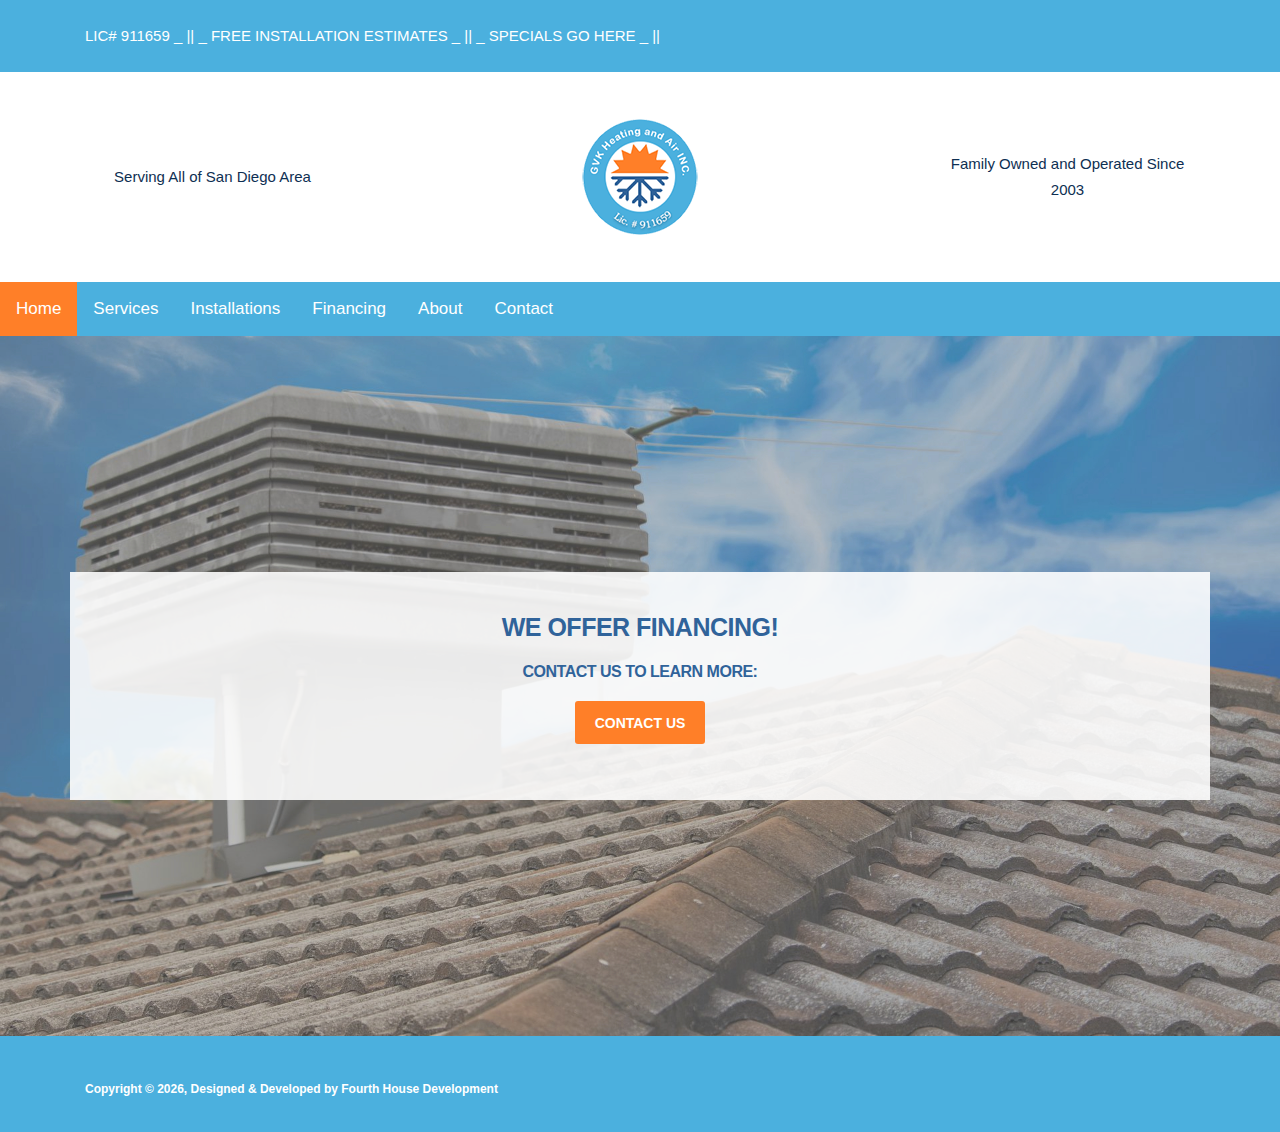
==== GVK/financing.html @ 7f7ca896 "Add files via upload" ====
<!DOCTYPE html>
<html lang="en">
<head>


  <meta charset="utf-8">
  <title>GVK HVAC</title>

  <!-- Mobile -->
  <meta http-equiv="X-UA-Compatible" content="IE=edge">
  <meta name="description" content="HVAC">
  <meta name="viewport" content="width=device-width, initial-scale=1.0, maximum-scale=5.0">

  <!-- Favicon -->
  <link rel="icon" type="image/png" href="images/logo.png">
  <!-- FontAwesome -->
  <link rel="stylesheet" href="plugins/fontawesome/css/all.min.css">
  <!-- CSS -->
  <link rel="stylesheet" href="styles.css">


</head>
<body>
  <div class="body-inner">

    <div id="top-bar" class="top-bar">
        <div class="container">
          <div class="row">
              <div class="col-lg-8 col-md-8">
                <ul class="top-info text-center text-md-left">
                    <li>
                       <p class="info-text">LIC# 911659 _ ||  _ FREE INSTALLATION ESTIMATES  _ || _  SPECIALS GO HERE _  ||</p>
                    </li>
                </ul>
              </div>
          </div>
        </div>
    </div>
<!-- Header start -->
<header id="header" class="header-one">
  <div class="bg-white"> 
    <div class="container">
      <div class="logo-area">
          <div class="row align-items-center">
            <div class="col-lg-3 header-left text-center" > 
              Serving All of San Diego Area
          </div>
            <div class="logo col-lg-6 text-center mb-3 mb-md-5 mb-lg-0">
            
                <a href="index.html">

                  <img loading="lazy" src="images/logo.png" alt="GVK Logo" style="height: 120px; width: 120px;" >
                </a>
            </div><!-- logo end -->
  
            <div class="col-lg-3 header-right text-center"> 
                Family Owned and Operated Since 2003
            </div><!-- header right end -->
          </div><!-- logo area end -->
  
      </div><!-- Row end -->
    </div><!-- Container end -->
  </div>

  <div class="topnav" id="myTopnav">
    <a href="index.html" class="active">Home</a>
    <div class="dropdown">
      <a href="#services.html" class="dropbtn">Services
       <!--<i class="fa fa-caret-down"></i>--> 
      </a>
     <!-- <div class="dropdown-content">
        <a href="#">AC Installation</a>
        <a href="#">Furnace Installation</a>
        <a href="#">Ductless Mini-Split Systems</a>
      </div> -->
    </div>
    <div class="dropdown">
      <a href="installations.html" class="dropbtn">Installations
      </a>
      <!-- <div class="dropdown-content">
        <a href="#">AC Installation</a>
        <a href="#">Furnace Installation</a>
        <a href="#">Ductless Mini-Split Systems</a>
      </div> -->
    </div>
    <a href="financing.html">Financing</a>
    <a href="about.html">About</a>
    <a href="index.html#contact">Contact</a>
    <a href="javascript:void(0);" class="icon" onclick="myFunction()">&#9776;</a>
  </div>
  <!--/ Navigation end -->
</header>
<!--/ Header end -->

<div class="banner-carousel banner-carousel-1 mb-0">
  <div class="banner-carousel-item" style="background-image:url(images/acd.jpg)">
    <div class="slider-content">
        <div class="container h-100">
          <div class="row align-items-center h-100">
              <div class="col-md-12 text-center" id="information-box">
                <h3 style="font-size: 25px;">We offer financing! <br> 
                </h3>
                <h3>Contact us to learn more:</h3>
                    <a href="index.html#contact" class="btn btn-primary border">Contact Us</a>
                </p>
              </div>
          </div>
        </div>
    </div>
  </div>
</div>
<footer id="footer" class="footer bg-overlay">
</div><!-- Footer main end -->

<div class="copyright">
  <div class="container">
    <div class="row align-items-center">
      <div class="col-md-6">
        <div class="copyright-info text-center text-md-left">
          <span>Copyright &copy; <script>
              document.write(new Date().getFullYear())
            </script>, Designed &amp; Developed by <a href="https://themefisher.com">Fourth House Development</a></span>
        </div>
      </div>

      <div class="col-md-6"></div>
      </div>
    </div><!-- Row end -->

    <div id="back-to-top" data-spy="affix" data-offset-top="10" class="back-to-top position-fixed">
      <button class="btn btn-primary" title="Back to Top">
        <i class="fa fa-angle-double-up"></i>
      </button>
    </div>

  </div><!-- Container end -->
</div><!-- Copyright end -->
<script>
  function myFunction() {
    var x = document.getElementById("myTopnav");
    if (x.className === "topnav") {
      x.className += " responsive";
    } else {
      x.className = "topnav";
    }
  }
  </script>
</body>
</html>
---- GVK/styles.css ----
:root {
	--blue: #007bff;
	--indigo: #6610f2;
	--purple: #6f42c1;
	--pink: #e83e8c;
	--red: #dc3545;
	--orange: #fd7e14;
	--yellow: #ffc107;
	--green: #28a745;
	--teal: #20c997;
	--cyan: #17a2b8;
	--white: #fff;
	--gray: #6c757d;
	--gray-dark: #343a40;
	--primary: #007bff;
	--secondary: #6c757d;
	--success: #28a745;
	--info: #17a2b8;
	--warning: #ffc107;
	--danger: #dc3545;
	--light: #f8f9fa;
	--dark: #343a40;
	--breakpoint-xs: 0;
	--breakpoint-sm: 576px;
	--breakpoint-md: 768px;
	--breakpoint-lg: 992px;
	--breakpoint-xl: 1200px;
	--font-family-sans-serif: -apple-system, BlinkMacSystemFont, "Segoe UI", Roboto, "Helvetica Neue", Arial, "Noto Sans", sans-serif, "Apple Color Emoji", "Segoe UI Emoji", "Segoe UI Symbol", "Noto Color Emoji";
	--font-family-monospace: SFMono-Regular, Menlo, Monaco, Consolas, "Liberation Mono", "Courier New", monospace
}

*,
::after,
::before {
	box-sizing: border-box
}

html {
	font-family: sans-serif;
	line-height: 1.15;
	-webkit-text-size-adjust: 100%;
	-webkit-tap-highlight-color: transparent
}

footer,
header,
main,
nav,
section {
	display: block
}

body {
	margin: 0;
	font-family: -apple-system, BlinkMacSystemFont, "Segoe UI", Roboto, "Helvetica Neue", Arial, "Noto Sans", sans-serif, "Apple Color Emoji", "Segoe UI Emoji", "Segoe UI Symbol", "Noto Color Emoji";
	font-size: 1rem;
	font-weight: 400;
	line-height: 1.5;
	color: #212529;
	text-align: left;
	background-color: #fff
}

[tabindex="-1"]:focus:not(:focus-visible) {
	outline: 0 !important
}

#information-box {
	background: rgba(255, 255, 255, 0.89)
}
#information-box h3, #information-box h2 {
	color: #30639a;
	font-family: Montserrat, sans-serif;
	font-size: 1rem;
}

h1,
h2,
h3,
h4,
h5,
h6 {
	margin-top: 0;
	margin-bottom: .5rem
}

p {
	margin-top: 0;
	margin-bottom: 1rem
}

ol,
ul {
	margin-top: 0;
	margin-bottom: 1rem
}

ol ol,
ol ul,
ul ol,
ul ul {
	margin-bottom: 0
}

strong {
	font-weight: bolder
}

small {
	font-size: 80%
}

sub {
	position: relative;
	font-size: 75%;
	line-height: 0;
	vertical-align: baseline
}

sub {
	bottom: -.25em
}

a {
	color: #007bff;
	text-decoration: none;
	background-color: transparent
}

a:hover {
	color: #0056b3;
	text-decoration: underline
}

a:not([href]):not([class]) {
	color: inherit;
	text-decoration: none
}

a:not([href]):not([class]):hover {
	color: inherit;
	text-decoration: none
}

pre {
	font-family: SFMono-Regular, Menlo, Monaco, Consolas, "Liberation Mono", "Courier New", monospace;
	font-size: 1em
}

pre {
	margin-top: 0;
	margin-bottom: 1rem;
	overflow: auto;
	-ms-overflow-style: scrollbar
}

img {
	vertical-align: middle;
	border-style: none
}

label {
	display: inline-block;
	margin-bottom: .5rem
}

button {
	border-radius: 0
}

button:focus {
	outline: 1px dotted;
	outline: 5px auto -webkit-focus-ring-color
}

button,
input {
	margin: 0;
	font-family: inherit;
	font-size: inherit;
	line-height: inherit
}

button,
input {
	overflow: visible
}

button {
	text-transform: none
}

[role=button] {
	cursor: pointer
}

[type=button],
[type=reset],
[type=submit],
button {
	-webkit-appearance: button
}

[type=button]:not(:disabled),
[type=reset]:not(:disabled),
[type=submit]:not(:disabled),
button:not(:disabled) {
	cursor: pointer
}

[type=button]::-moz-focus-inner,
[type=reset]::-moz-focus-inner,
[type=submit]::-moz-focus-inner,
button::-moz-focus-inner {
	padding: 0;
	border-style: none
}

input[type=checkbox],
input[type=radio] {
	box-sizing: border-box;
	padding: 0
}

[type=number]::-webkit-inner-spin-button,
[type=number]::-webkit-outer-spin-button {
	height: auto
}

[type=search] {
	outline-offset: -2px;
	-webkit-appearance: none
}

[type=search]::-webkit-search-decoration {
	-webkit-appearance: none
}

::-webkit-file-upload-button {
	font: inherit;
	-webkit-appearance: button
}

template {
	display: none
}

[hidden] {
	display: none !important
}

.h1,
.h2,
.h3,
.h4,
.h5,
.h6,
h1,
h2,
h3,
h4,
h5,
h6 {
	margin-bottom: .5rem;
	font-weight: 500;
	line-height: 1.2
}

.h1,
h1 {
	font-size: 2.5rem
}

.h2,
h2 {
	font-size: 2rem
}

.h3,
h3 {
	font-size: 1.75rem
}

.h4,
h4 {
	font-size: 1.5rem
}

.h5,
h5 {
	font-size: 1.25rem
}

.h6,
h6 {
	font-size: 1rem
}

.display-1 {
	font-size: 6rem;
	font-weight: 300;
	line-height: 1.2
}

.display-2 {
	font-size: 5.5rem;
	font-weight: 300;
	line-height: 1.2
}

.display-3 {
	font-size: 4.5rem;
	font-weight: 300;
	line-height: 1.2
}

.display-4 {
	font-size: 3.5rem;
	font-weight: 300;
	line-height: 1.2
}

.small,
small {
	font-size: 80%;
	font-weight: 400
}

.list-unstyled {
	padding-left: 0;
	list-style: none
}

pre {
	display: block;
	font-size: 87.5%;
	color: #212529
}

.container,
.container-lg,
.container-md {
	width: 100%;
	padding-right: 15px;
	padding-left: 15px;
	margin-right: auto;
	margin-left: auto
}

@media(min-width:576px) {
	.container {
		max-width: 540px
	}
}

@media(min-width:768px) {

	.container,
	.container-md {
		max-width: 720px
	}
}

@media(min-width:992px) {

	.container,
	.container-lg,
	.container-md {
		max-width: 960px
	}
}

@media(min-width:1200px) {

	.container,
	.container-lg,
	.container-md {
		max-width: 1140px
	}
}

.row {
	display: -ms-flexbox;
	display: flex;
	-ms-flex-wrap: wrap;
	flex-wrap: wrap;
	margin-right: -15px;
	margin-left: -15px
}

.col,
.col-1,
.col-10,
.col-11,
.col-12,
.col-2,
.col-3,
.col-4,
.col-5,
.col-6,
.col-7,
.col-8,
.col-9,
.col-auto,
.col-lg,
.col-lg-1,
.col-lg-10,
.col-lg-11,
.col-lg-12,
.col-lg-2,
.col-lg-3,
.col-lg-4,
.col-lg-5,
.col-lg-6,
.col-lg-7,
.col-lg-8,
.col-lg-9,
.col-lg-auto,
.col-md,
.col-md-1,
.col-md-10,
.col-md-11,
.col-md-12,
.col-md-2,
.col-md-3,
.col-md-4,
.col-md-5,
.col-md-6,
.col-md-7,
.col-md-8,
.col-md-9,
.col-md-auto {
	position: relative;
	width: 100%;
	padding-right: 15px;
	padding-left: 15px
}

.col {
	-ms-flex-preferred-size: 0;
	flex-basis: 0;
	-ms-flex-positive: 1;
	flex-grow: 1;
	max-width: 100%
}

.col-auto {
	-ms-flex: 0 0 auto;
	flex: 0 0 auto;
	width: auto;
	max-width: 100%
}

.col-1 {
	-ms-flex: 0 0 8.333333%;
	flex: 0 0 8.333333%;
	max-width: 8.333333%
}

.col-2 {
	-ms-flex: 0 0 16.666667%;
	flex: 0 0 16.666667%;
	max-width: 16.666667%
}

.col-3 {
	-ms-flex: 0 0 25%;
	flex: 0 0 25%;
	max-width: 25%
}

.col-4 {
	-ms-flex: 0 0 33.333333%;
	flex: 0 0 33.333333%;
	max-width: 33.333333%
}

.col-5 {
	-ms-flex: 0 0 41.666667%;
	flex: 0 0 41.666667%;
	max-width: 41.666667%
}

.col-6 {
	-ms-flex: 0 0 50%;
	flex: 0 0 50%;
	max-width: 50%
}

.col-7 {
	-ms-flex: 0 0 58.333333%;
	flex: 0 0 58.333333%;
	max-width: 58.333333%
}

.col-8 {
	-ms-flex: 0 0 66.666667%;
	flex: 0 0 66.666667%;
	max-width: 66.666667%
}

.col-9 {
	-ms-flex: 0 0 75%;
	flex: 0 0 75%;
	max-width: 75%
}

.col-10 {
	-ms-flex: 0 0 83.333333%;
	flex: 0 0 83.333333%;
	max-width: 83.333333%
}

.col-11 {
	-ms-flex: 0 0 91.666667%;
	flex: 0 0 91.666667%;
	max-width: 91.666667%
}

.col-12 {
	-ms-flex: 0 0 100%;
	flex: 0 0 100%;
	max-width: 100%
}

.order-last {
	-ms-flex-order: 13;
	order: 13
}

.order-0 {
	-ms-flex-order: 0;
	order: 0
}

.order-1 {
	-ms-flex-order: 1;
	order: 1
}

.order-2 {
	-ms-flex-order: 2;
	order: 2
}

.order-3 {
	-ms-flex-order: 3;
	order: 3
}

.order-4 {
	-ms-flex-order: 4;
	order: 4
}

.order-5 {
	-ms-flex-order: 5;
	order: 5
}

.order-6 {
	-ms-flex-order: 6;
	order: 6
}

.order-7 {
	-ms-flex-order: 7;
	order: 7
}

.order-8 {
	-ms-flex-order: 8;
	order: 8
}

.order-9 {
	-ms-flex-order: 9;
	order: 9
}

.order-10 {
	-ms-flex-order: 10;
	order: 10
}

.order-11 {
	-ms-flex-order: 11;
	order: 11
}

.order-12 {
	-ms-flex-order: 12;
	order: 12
}

.offset-1 {
	margin-left: 8.333333%
}

.offset-2 {
	margin-left: 16.666667%
}

.offset-3 {
	margin-left: 25%
}

.offset-4 {
	margin-left: 33.333333%
}

.offset-5 {
	margin-left: 41.666667%
}

.offset-6 {
	margin-left: 50%
}

.offset-7 {
	margin-left: 58.333333%
}

.offset-8 {
	margin-left: 66.666667%
}

.offset-9 {
	margin-left: 75%
}

.offset-10 {
	margin-left: 83.333333%
}

.offset-11 {
	margin-left: 91.666667%
}

@media(min-width:768px) {
	.col-md {
		-ms-flex-preferred-size: 0;
		flex-basis: 0;
		-ms-flex-positive: 1;
		flex-grow: 1;
		max-width: 100%
	}

	.col-md-auto {
		-ms-flex: 0 0 auto;
		flex: 0 0 auto;
		width: auto;
		max-width: 100%
	}

	.col-md-1 {
		-ms-flex: 0 0 8.333333%;
		flex: 0 0 8.333333%;
		max-width: 8.333333%
	}

	.col-md-2 {
		-ms-flex: 0 0 16.666667%;
		flex: 0 0 16.666667%;
		max-width: 16.666667%
	}

	.col-md-3 {
		-ms-flex: 0 0 25%;
		flex: 0 0 25%;
		max-width: 25%
	}

	.col-md-4 {
		-ms-flex: 0 0 33.333333%;
		flex: 0 0 33.333333%;
		max-width: 33.333333%
	}

	.col-md-5 {
		-ms-flex: 0 0 41.666667%;
		flex: 0 0 41.666667%;
		max-width: 41.666667%
	}

	.col-md-6 {
		-ms-flex: 0 0 50%;
		flex: 0 0 50%;
		max-width: 50%
	}

	.col-md-7 {
		-ms-flex: 0 0 58.333333%;
		flex: 0 0 58.333333%;
		max-width: 58.333333%
	}

	.col-md-8 {
		-ms-flex: 0 0 66.666667%;
		flex: 0 0 66.666667%;
		max-width: 66.666667%
	}

	.col-md-9 {
		-ms-flex: 0 0 75%;
		flex: 0 0 75%;
		max-width: 75%
	}

	.col-md-10 {
		-ms-flex: 0 0 83.333333%;
		flex: 0 0 83.333333%;
		max-width: 83.333333%
	}

	.col-md-11 {
		-ms-flex: 0 0 91.666667%;
		flex: 0 0 91.666667%;
		max-width: 91.666667%
	}

	.col-md-12 {
		-ms-flex: 0 0 100%;
		flex: 0 0 100%;
		max-width: 100%
	}

	.order-md-last {
		-ms-flex-order: 13;
		order: 13
	}

	.order-md-0 {
		-ms-flex-order: 0;
		order: 0
	}

	.order-md-1 {
		-ms-flex-order: 1;
		order: 1
	}

	.order-md-2 {
		-ms-flex-order: 2;
		order: 2
	}

	.order-md-3 {
		-ms-flex-order: 3;
		order: 3
	}

	.order-md-4 {
		-ms-flex-order: 4;
		order: 4
	}

	.order-md-5 {
		-ms-flex-order: 5;
		order: 5
	}

	.order-md-6 {
		-ms-flex-order: 6;
		order: 6
	}

	.order-md-7 {
		-ms-flex-order: 7;
		order: 7
	}

	.order-md-8 {
		-ms-flex-order: 8;
		order: 8
	}

	.order-md-9 {
		-ms-flex-order: 9;
		order: 9
	}

	.order-md-10 {
		-ms-flex-order: 10;
		order: 10
	}

	.order-md-11 {
		-ms-flex-order: 11;
		order: 11
	}

	.order-md-12 {
		-ms-flex-order: 12;
		order: 12
	}

	.offset-md-0 {
		margin-left: 0
	}

	.offset-md-1 {
		margin-left: 8.333333%
	}

	.offset-md-2 {
		margin-left: 16.666667%
	}

	.offset-md-3 {
		margin-left: 25%
	}

	.offset-md-4 {
		margin-left: 33.333333%
	}

	.offset-md-5 {
		margin-left: 41.666667%
	}

	.offset-md-6 {
		margin-left: 50%
	}

	.offset-md-7 {
		margin-left: 58.333333%
	}

	.offset-md-8 {
		margin-left: 66.666667%
	}

	.offset-md-9 {
		margin-left: 75%
	}

	.offset-md-10 {
		margin-left: 83.333333%
	}

	.offset-md-11 {
		margin-left: 91.666667%
	}
}

@media(min-width:992px) {
	.col-lg {
		-ms-flex-preferred-size: 0;
		flex-basis: 0;
		-ms-flex-positive: 1;
		flex-grow: 1;
		max-width: 100%
	}

	.col-lg-auto {
		-ms-flex: 0 0 auto;
		flex: 0 0 auto;
		width: auto;
		max-width: 100%
	}

	.col-lg-1 {
		-ms-flex: 0 0 8.333333%;
		flex: 0 0 8.333333%;
		max-width: 8.333333%
	}

	.col-lg-2 {
		-ms-flex: 0 0 16.666667%;
		flex: 0 0 16.666667%;
		max-width: 16.666667%
	}

	.col-lg-3 {
		-ms-flex: 0 0 25%;
		flex: 0 0 25%;
		max-width: 25%
	}

	.col-lg-4 {
		-ms-flex: 0 0 33.333333%;
		flex: 0 0 33.333333%;
		max-width: 33.333333%
	}

	.col-lg-5 {
		-ms-flex: 0 0 41.666667%;
		flex: 0 0 41.666667%;
		max-width: 41.666667%
	}

	.col-lg-6 {
		-ms-flex: 0 0 50%;
		flex: 0 0 50%;
		max-width: 50%
	}

	.col-lg-7 {
		-ms-flex: 0 0 58.333333%;
		flex: 0 0 58.333333%;
		max-width: 58.333333%
	}

	.col-lg-8 {
		-ms-flex: 0 0 66.666667%;
		flex: 0 0 66.666667%;
		max-width: 66.666667%
	}

	.col-lg-9 {
		-ms-flex: 0 0 75%;
		flex: 0 0 75%;
		max-width: 75%
	}

	.col-lg-10 {
		-ms-flex: 0 0 83.333333%;
		flex: 0 0 83.333333%;
		max-width: 83.333333%
	}

	.col-lg-11 {
		-ms-flex: 0 0 91.666667%;
		flex: 0 0 91.666667%;
		max-width: 91.666667%
	}

	.col-lg-12 {
		-ms-flex: 0 0 100%;
		flex: 0 0 100%;
		max-width: 100%
	}

	.order-lg-last {
		-ms-flex-order: 13;
		order: 13
	}

	.order-lg-0 {
		-ms-flex-order: 0;
		order: 0
	}

	.order-lg-1 {
		-ms-flex-order: 1;
		order: 1
	}

	.order-lg-2 {
		-ms-flex-order: 2;
		order: 2
	}

	.order-lg-3 {
		-ms-flex-order: 3;
		order: 3
	}

	.order-lg-4 {
		-ms-flex-order: 4;
		order: 4
	}

	.order-lg-5 {
		-ms-flex-order: 5;
		order: 5
	}

	.order-lg-6 {
		-ms-flex-order: 6;
		order: 6
	}

	.order-lg-7 {
		-ms-flex-order: 7;
		order: 7
	}

	.order-lg-8 {
		-ms-flex-order: 8;
		order: 8
	}

	.order-lg-9 {
		-ms-flex-order: 9;
		order: 9
	}

	.order-lg-10 {
		-ms-flex-order: 10;
		order: 10
	}

	.order-lg-11 {
		-ms-flex-order: 11;
		order: 11
	}

	.order-lg-12 {
		-ms-flex-order: 12;
		order: 12
	}

	.offset-lg-0 {
		margin-left: 0
	}

	.offset-lg-1 {
		margin-left: 8.333333%
	}

	.offset-lg-2 {
		margin-left: 16.666667%
	}

	.offset-lg-3 {
		margin-left: 25%
	}

	.offset-lg-4 {
		margin-left: 33.333333%
	}

	.offset-lg-5 {
		margin-left: 41.666667%
	}

	.offset-lg-6 {
		margin-left: 50%
	}

	.offset-lg-7 {
		margin-left: 58.333333%
	}

	.offset-lg-8 {
		margin-left: 66.666667%
	}

	.offset-lg-9 {
		margin-left: 75%
	}

	.offset-lg-10 {
		margin-left: 83.333333%
	}

	.offset-lg-11 {
		margin-left: 91.666667%
	}
}

.form-control {
	display: block;
	width: 100%;
	height: calc(1.5em+.75rem+2px);
	padding: .375rem .75rem;
	font-size: 1rem;
	font-weight: 400;
	line-height: 1.5;
	color: #495057;
	background-color: #fff;
	background-clip: padding-box;
	border: 1px solid #ced4da;
	border-radius: .25rem;
	transition: border-color .15s ease-in-out, box-shadow .15s ease-in-out
}

@media(prefers-reduced-motion:reduce) {
	.form-control {
		transition: none
	}
}

.form-control::-ms-expand {
	background-color: transparent;
	border: 0
}

.form-control:-moz-focusring {
	color: transparent;
	text-shadow: 0 0 0 #495057
}

.form-control:focus {
	color: #495057;
	background-color: #fff;
	border-color: #80bdff;
	outline: 0;
	box-shadow: 0 0 0 .2rem rgba(0, 123, 255, .25)
}

.form-control::-webkit-input-placeholder {
	color: #6c757d;
	opacity: 1
}

.form-control::-moz-placeholder {
	color: #6c757d;
	opacity: 1
}

.form-control:-ms-input-placeholder {
	color: #6c757d;
	opacity: 1
}

.form-control::-ms-input-placeholder {
	color: #6c757d;
	opacity: 1
}

.form-control::placeholder {
	color: #6c757d;
	opacity: 1
}

.form-control:disabled,
.form-control[readonly] {
	background-color: #e9ecef;
	opacity: 1
}

input[type=date].form-control,
input[type=datetime-local].form-control,
input[type=month].form-control,
input[type=time].form-control {
	-webkit-appearance: none;
	-moz-appearance: none;
	appearance: none
}

.col-form-label {
	padding-top: calc(.375rem+1px);
	padding-bottom: calc(.375rem+1px);
	margin-bottom: 0;
	font-size: inherit;
	line-height: 1.5
}

.col-form-label-lg {
	padding-top: calc(.5rem+1px);
	padding-bottom: calc(.5rem+1px);
	font-size: 1.25rem;
	line-height: 1.5
}

.form-control-lg {
	height: calc(1.5em+1rem+2px);
	padding: .5rem 1rem;
	font-size: 1.25rem;
	line-height: 1.5;
	border-radius: .3rem
}

.form-text {
	display: block;
	margin-top: .25rem
}

.form-row {
	display: -ms-flexbox;
	display: flex;
	-ms-flex-wrap: wrap;
	flex-wrap: wrap;
	margin-right: -5px;
	margin-left: -5px
}

.form-row>.col,
.form-row>[class*=col-] {
	padding-right: 5px;
	padding-left: 5px
}

.btn {
	display: inline-block;
	font-weight: 400;
	color: #212529;
	text-align: center;
	vertical-align: middle;
	-webkit-user-select: none;
	-moz-user-select: none;
	-ms-user-select: none;
	user-select: none;
	background-color: transparent;
	border: 1px solid transparent;
	padding: .375rem .75rem;
	font-size: 1rem;
	line-height: 1.5;
	border-radius: .25rem;
	transition: color .15s ease-in-out, background-color .15s ease-in-out, border-color .15s ease-in-out, box-shadow .15s ease-in-out
}

@media(prefers-reduced-motion:reduce) {
	.btn {
		transition: none
	}
}

.btn:hover {
	color: #212529;
	text-decoration: none
}

.btn:focus {
	outline: 0;
	box-shadow: 0 0 0 .2rem rgba(0, 123, 255, .25)
}

.btn:disabled {
	opacity: .65
}

.btn:not(:disabled):not(.disabled) {
	cursor: pointer
}

.btn-primary {
	color: #fff;
	background-color: #007bff;
	border-color: #007bff
}

.btn-primary:hover {
	color: #fff;
	background-color: #0069d9;
	border-color: #0062cc
}

.btn-primary:focus {
	color: #fff;
	background-color: #0069d9;
	border-color: #0062cc;
	box-shadow: 0 0 0 .2rem rgba(38, 143, 255, .5)
}

.btn-primary:disabled {
	color: #fff;
	background-color: #007bff;
	border-color: #007bff
}

.btn-primary:not(:disabled):not(.disabled).active,
.btn-primary:not(:disabled):not(.disabled):active {
	color: #fff;
	background-color: #0062cc;
	border-color: #005cbf
}

.btn-primary:not(:disabled):not(.disabled).active:focus,
.btn-primary:not(:disabled):not(.disabled):active:focus {
	box-shadow: 0 0 0 .2rem rgba(38, 143, 255, .5)
}

.btn-info {
	color: #fff;
	background-color: #17a2b8;
	border-color: #17a2b8
}

.btn-info:hover {
	color: #fff;
	background-color: #138496;
	border-color: #117a8b
}

.btn-info:focus {
	color: #fff;
	background-color: #138496;
	border-color: #117a8b;
	box-shadow: 0 0 0 .2rem rgba(58, 176, 195, .5)
}

.btn-info:disabled {
	color: #fff;
	background-color: #17a2b8;
	border-color: #17a2b8
}

.btn-info:not(:disabled):not(.disabled).active,
.btn-info:not(:disabled):not(.disabled):active {
	color: #fff;
	background-color: #117a8b;
	border-color: #10707f
}

.btn-info:not(:disabled):not(.disabled).active:focus,
.btn-info:not(:disabled):not(.disabled):active:focus {
	box-shadow: 0 0 0 .2rem rgba(58, 176, 195, .5)
}

.btn-dark {
	color: #fff;
	background-color: #ff7f28;
	border-color: #343a40
}

.btn-dark:hover {
	color: #fff;
	background-color: #23272b;
	border-color: #1d2124
}

.btn-dark:focus {
	color: #fff;
	background-color: #23272b;
	border-color: #1d2124;
	box-shadow: 0 0 0 .2rem rgba(82, 88, 93, .5)
}

.btn-dark:disabled {
	color: #fff;
	background-color: #343a40;
	border-color: #343a40
}

.btn-dark:not(:disabled):not(.disabled).active,
.btn-dark:not(:disabled):not(.disabled):active {
	color: #fff;
	background-color: #1d2124;
	border-color: #171a1d
}

.btn-dark:not(:disabled):not(.disabled).active:focus,
.btn-dark:not(:disabled):not(.disabled):active:focus {
	box-shadow: 0 0 0 .2rem rgba(82, 88, 93, .5)
}

.btn-link {
	font-weight: 400;
	color: #007bff;
	text-decoration: none
}

.btn-link:hover {
	color: #0056b3;
	text-decoration: underline
}

.btn-link:focus {
	text-decoration: underline
}

.btn-link:disabled {
	color: #6c757d;
	pointer-events: none
}

.btn-lg {
	padding: .5rem 1rem;
	font-size: 1.25rem;
	line-height: 1.5;
	border-radius: .3rem
}

.btn-block {
	display: block;
	width: 100%
}

.btn-block+.btn-block {
	margin-top: .5rem
}

input[type=button].btn-block,
input[type=reset].btn-block,
input[type=submit].btn-block {
	width: 100%
}

.collapse:not(.show) {
	display: none
}

.dropdown {
	position: relative;
	float: left;
	overflow: hidden;
}

.dropdown-toggle {
	white-space: nowrap
}

.dropdown-toggle::after {
	display: inline-block;
	margin-left: .255em;
	vertical-align: .255em;
	content: "";
	border-top: .3em solid;
	border-right: .3em solid transparent;
	border-bottom: 0;
	border-left: .3em solid transparent
}

.dropdown-toggle:empty::after {
	margin-left: 0
}

.dropdown-menu {
	position: absolute;
	top: 100%;
	left: 0;
	z-index: 1000;
	display: none;
	float: left;
	min-width: 10rem;
	padding: .5rem 0;
	margin: .125rem 0 0;
	font-size: 1rem;
	color: #212529;
	text-align: left;
	list-style: none;
	background-color: #fff;
	background-clip: padding-box;
	border: 1px solid rgba(0, 0, 0, .15);
	border-radius: .25rem
}

.dropdown-menu-left {
	right: auto;
	left: 0
}

.dropdown-menu-right {
	right: 0;
	left: auto
}

@media(min-width:768px) {
	.dropdown-menu-md-left {
		right: auto;
		left: 0
	}

	.dropdown-menu-md-right {
		right: 0;
		left: auto
	}
}

@media(min-width:992px) {
	.dropdown-menu-lg-left {
		right: auto;
		left: 0
	}

	.dropdown-menu-lg-right {
		right: 0;
		left: auto
	}
}

.dropdown-menu[x-placement^=bottom],
.dropdown-menu[x-placement^=left],
.dropdown-menu[x-placement^=right],
.dropdown-menu[x-placement^=top] {
	right: auto;
	bottom: auto
}

.dropdown-item {
	display: block;
	width: 100%;
	padding: .25rem 1.5rem;
	clear: both;
	font-weight: 400;
	color: #212529;
	text-align: inherit;
	white-space: nowrap;
	background-color: transparent;
	border: 0
}

.dropdown-item:focus,
.dropdown-item:hover {
	color: #16181b;
	text-decoration: none;
	background-color: #f8f9fa
}

.dropdown-item.active,
.dropdown-item:active {
	color: #fff;
	text-decoration: none;
	background-color: #007bff
}

.dropdown-item:disabled {
	color: #6c757d;
	pointer-events: none;
	background-color: transparent
}

.dropdown-header {
	display: block;
	padding: .5rem 1.5rem;
	margin-bottom: 0;
	font-size: .875rem;
	color: #6c757d;
	white-space: nowrap
}

.dropdown-item-text {
	display: block;
	padding: .25rem 1.5rem;
	color: #212529
}

.custom-control {
	position: relative;
	z-index: 1;
	display: block;
	min-height: 1.5rem;
	padding-left: 1.5rem;
	-webkit-print-color-adjust: exact;
	color-adjust: exact
}

.custom-control-input {
	position: absolute;
	left: 0;
	z-index: -1;
	width: 1rem;
	height: 1.25rem;
	opacity: 0
}

.custom-control-input:checked~.custom-control-label::before {
	color: #fff;
	border-color: #007bff;
	background-color: #007bff
}

.custom-control-input:focus~.custom-control-label::before {
	box-shadow: 0 0 0 .2rem rgba(0, 123, 255, .25)
}

.custom-control-input:focus:not(:checked)~.custom-control-label::before {
	border-color: #80bdff
}

.custom-control-input:not(:disabled):active~.custom-control-label::before {
	color: #fff;
	background-color: #b3d7ff;
	border-color: #b3d7ff
}

.custom-control-input:disabled~.custom-control-label,
.custom-control-input[disabled]~.custom-control-label {
	color: #6c757d
}

.custom-control-input:disabled~.custom-control-label::before,
.custom-control-input[disabled]~.custom-control-label::before {
	background-color: #e9ecef
}

.custom-control-label {
	position: relative;
	margin-bottom: 0;
	vertical-align: top
}

.custom-control-label::before {
	position: absolute;
	top: .25rem;
	left: -1.5rem;
	display: block;
	width: 1rem;
	height: 1rem;
	pointer-events: none;
	content: "";
	background-color: #fff;
	border: #adb5bd solid 1px
}

.custom-control-label::after {
	position: absolute;
	top: .25rem;
	left: -1.5rem;
	display: block;
	width: 1rem;
	height: 1rem;
	content: "";
	background: no-repeat 50%/50% 50%
}

.custom-control-label::before {
	transition: background-color .15s ease-in-out, border-color .15s ease-in-out, box-shadow .15s ease-in-out
}

@media(prefers-reduced-motion:reduce) {
	.custom-control-label::before {
		transition: none
	}
}

.nav {
	display: -ms-flexbox;
	display: flex;
	-ms-flex-wrap: wrap;
	flex-wrap: wrap;
	padding-left: 0;
	margin-bottom: 0;
	list-style: none
}

.nav-link {
	display: block;
	padding: .5rem 1rem
}

.nav-link:focus,
.nav-link:hover {
	text-decoration: none
}

.navbar {
	position: relative;
	display: -ms-flexbox;
	display: flex;
	-ms-flex-wrap: wrap;
	flex-wrap: wrap;
	-ms-flex-align: center;
	align-items: center;
	-ms-flex-pack: justify;
	justify-content: space-between;
	padding: .5rem 1rem;
	display: flex;
	visibility: visible;
}

.navbar .container,
.navbar .container-lg,
.navbar .container-md {
	display: -ms-flexbox;
	display: flex;
	-ms-flex-wrap: wrap;
	flex-wrap: wrap;
	-ms-flex-align: center;
	align-items: center;
	-ms-flex-pack: justify;
	justify-content: space-between
}

.navbar-nav {
	display: -ms-flexbox;
	display: flex;
	-ms-flex-direction: column;
	flex-direction: column;
	padding-left: 0;
	margin-bottom: 0;
	list-style: none
}

.navbar-nav .nav-link {
	padding-right: 0;
	padding-left: 0
}

.navbar-nav .dropdown-menu {
	position: static;
	float: none
}

.navbar-text {
	display: inline-block;
	padding-top: .5rem;
	padding-bottom: .5rem
}

.navbar-collapse {
	-ms-flex-preferred-size: 100%;
	flex-basis: 100%;
	-ms-flex-positive: 1;
	flex-grow: 1;
	-ms-flex-align: center;
	align-items: center
}

.navbar-toggler {
	padding: .25rem .75rem;
	font-size: 1.25rem;
	line-height: 1;
	background-color: transparent;
	border: 1px solid transparent;
	border-radius: .25rem
}

.navbar-toggler:focus,
.navbar-toggler:hover {
	text-decoration: none
}

.navbar-toggler-icon {
	display: inline-block;
	width: 1.5em;
	height: 1.5em;
	vertical-align: middle;
	content: "";
	background: no-repeat center center;
	background-size: 100% 100%
}

@media(max-width:767.98px) {

	.navbar-expand-md>.container,
	.navbar-expand-md>.container-lg,
	.navbar-expand-md>.container-md {
		padding-right: 0;
		padding-left: 0
	}
}

@media(min-width:768px) {
	.navbar-expand-md {
		-ms-flex-flow: row nowrap;
		flex-flow: row nowrap;
		-ms-flex-pack: start;
		justify-content: flex-start
	}

	.navbar-expand-md .navbar-nav {
		-ms-flex-direction: row;
		flex-direction: row
	}

	.navbar-expand-md .navbar-nav .dropdown-menu {
		position: absolute
	}

	.navbar-expand-md .navbar-nav .nav-link {
		padding-right: .5rem;
		padding-left: .5rem
	}

	.navbar-expand-md>.container,
	.navbar-expand-md>.container-lg,
	.navbar-expand-md>.container-md {
		-ms-flex-wrap: nowrap;
		flex-wrap: nowrap
	}

	.navbar-expand-md .navbar-collapse {
		display: -ms-flexbox !important;
		display: flex !important;
		-ms-flex-preferred-size: auto;
		flex-basis: auto
	}

	.navbar-expand-md .navbar-toggler {
		display: none
	}
}

@media(max-width:991.98px) {

	.navbar-expand-lg>.container,
	.navbar-expand-lg>.container-lg,
	.navbar-expand-lg>.container-md {
		padding-right: 0;
		padding-left: 0
	}
}

@media(min-width:992px) {
	.navbar-expand-lg {
		-ms-flex-flow: row nowrap;
		flex-flow: row nowrap;
		-ms-flex-pack: start;
		justify-content: flex-start
	}

	.navbar-expand-lg .navbar-nav {
		-ms-flex-direction: row;
		flex-direction: row
	}

	.navbar-expand-lg .navbar-nav .dropdown-menu {
		position: absolute
	}

	.navbar-expand-lg .navbar-nav .nav-link {
		padding-right: .5rem;
		padding-left: .5rem
	}

	.navbar-expand-lg>.container,
	.navbar-expand-lg>.container-lg,
	.navbar-expand-lg>.container-md {
		-ms-flex-wrap: nowrap;
		flex-wrap: nowrap
	}

	.navbar-expand-lg .navbar-collapse {
		display: -ms-flexbox !important;
		display: flex !important;
		-ms-flex-preferred-size: auto;
		flex-basis: auto
	}

	.navbar-expand-lg .navbar-toggler {
		display: none
	}
}
.topnav {
	overflow: hidden;
  }
  .topnav a {
	float: left;
	display: block;
	text-align: center;
	padding: 14px 16px;
	text-decoration: none;
	font-size: 17px;
	color: white;
  }

  .dropdown .dropbtn {
	font-size: 17px;
	border: none;
	outline: none;
	padding: 14px 16px;
	background-color: inherit;
	font-family: inherit;
	margin: 0;
	color: white;
  }

  .dropdown-content {
	display: none;
	position: absolute;
	background-color: #f9f9f9;
	min-width: 160px;
	box-shadow: 0px 8px 16px 0px rgba(0,0,0,0.2);
	z-index: 1;
  }
  .dropdown-content a {
	float: none;
	color: black;
	padding: 12px 16px;
	text-decoration: none;
	display: block;
	text-align: left;
  }
  
  /* Add a dark background on topnav links and the dropdown button on hover */
  .topnav a:hover, .dropdown:hover .dropbtn {
	background-color: #46a0ca;
	color: white;
  }
  
  /* Add a grey background to dropdown links on hover */
  .dropdown-content a:hover {
	background-color: #ddd;
	color: black;
  }
  
  /* Show the dropdown menu when the user moves the mouse over the dropdown button */
  .dropdown:hover .dropdown-content {
	display: block;
  }
  
  /* When the screen is less than 600 pixels wide, hide all links, except for the first one ("Home"). Show the link that contains should open and close the topnav (.icon) */
  @media screen and (max-width: 600px) {
	.topnav a:not(:first-child), .dropdown .dropbtn {
	  display: none;
	}
	.topnav a.icon {
	  float: right;
	  display: block;
	}
  }
  
  /* The "responsive" class is added to the topnav with JavaScript when the user clicks on the icon. This class makes the topnav look good on small screens (display the links vertically instead of horizontally) */
  @media screen and (max-width: 600px) {
	.topnav.responsive {position: relative;}
	.topnav.responsive a.icon {
	  position: absolute;
	  right: 0;
	  top: 0;
	}
	.topnav.responsive a {
	  float: none;
	  display: block;
	  text-align: left;
	}
	.topnav.responsive .dropdown {float: none;}
	.topnav.responsive .dropdown-content {position: relative;}
	.topnav.responsive .dropdown .dropbtn {
	  display: block;
	  width: 100%;
	  text-align: left;
	}
  }

  .topnav .icon {
	display: none;
  }
  
  .dropdown {
	float: left;
	overflow: hidden;
  }

  .active {
	background-color: #ff7f28;
	color: white;
  }
  
.navbar-expand {
	-ms-flex-flow: row nowrap;
	flex-flow: row nowrap;
	-ms-flex-pack: start;
	justify-content: flex-start
}

.navbar-expand>.container,
.navbar-expand>.container-lg,
.navbar-expand>.container-md {
	padding-right: 0;
	padding-left: 0
}

.navbar-expand .navbar-nav {
	-ms-flex-direction: row;
	flex-direction: row
}

.navbar-expand .navbar-nav .dropdown-menu {
	position: absolute
}

.navbar-expand .navbar-nav .nav-link {
	padding-right: .5rem;
	padding-left: .5rem
}

.navbar-expand>.container,
.navbar-expand>.container-lg,
.navbar-expand>.container-md {
	-ms-flex-wrap: nowrap;
	flex-wrap: nowrap
}

.navbar-expand .navbar-collapse {
	display: -ms-flexbox !important;
	display: flex !important;
	-ms-flex-preferred-size: auto;
	flex-basis: auto
}

.navbar-expand .navbar-toggler {
	display: none
}

.navbar-dark .navbar-nav .nav-link {
	color: rgba(255, 255, 255, .5)
}

.navbar-dark .navbar-nav .nav-link:focus,
.navbar-dark .navbar-nav .nav-link:hover {
	color: rgba(255, 255, 255, .75)
}

.navbar-dark .navbar-nav .active>.nav-link,
.navbar-dark .navbar-nav .nav-link.active {
	color: #fff
}

.navbar-dark .navbar-toggler {
	color: rgba(255, 255, 255, .5);
	border-color: rgba(255, 255, 255, .1)
}

.navbar-dark .navbar-toggler-icon {
	background-image: url("data:image/svg+xml,%3csvg xmlns='http://www.w3.org/2000/svg' width='30' height='30' viewBox='0 0 30 30'%3e%3cpath stroke='rgba%28255, 255, 255, 0.5%29' stroke-linecap='round' stroke-miterlimit='10' stroke-width='2' d='M4 7h22M4 15h22M4 23h22'/%3e%3c/svg%3e")
}

.navbar-dark .navbar-text {
	color: rgba(255, 255, 255, .5)
}

.navbar-dark .navbar-text a {
	color: #fff
}

.navbar-dark .navbar-text a:focus,
.navbar-dark .navbar-text a:hover {
	color: #fff
}

.breadcrumb {
	display: -ms-flexbox;
	display: flex;
	-ms-flex-wrap: wrap;
	flex-wrap: wrap;
	padding: .75rem 1rem;
	margin-bottom: 1rem;
	list-style: none;
	background-color: #e9ecef;
	border-radius: .25rem
}

.breadcrumb-item {
	display: -ms-flexbox;
	display: flex
}

.breadcrumb-item+.breadcrumb-item {
	padding-left: .5rem
}

.breadcrumb-item+.breadcrumb-item::before {
	display: inline-block;
	padding-right: .5rem;
	color: #6c757d;
	content: "/"
}

.breadcrumb-item+.breadcrumb-item:hover::before {
	text-decoration: underline
}

.breadcrumb-item+.breadcrumb-item:hover::before {
	text-decoration: none
}

.breadcrumb-item.active {
	color: #6c757d
}

.page-link {
	position: relative;
	display: block;
	padding: .5rem .75rem;
	margin-left: -1px;
	line-height: 1.25;
	color: #007bff;
	background-color: #fff;
	border: 1px solid #dee2e6
}

.page-link:hover {
	z-index: 2;
	color: #0056b3;
	text-decoration: none;
	background-color: #e9ecef;
	border-color: #dee2e6
}

.page-link:focus {
	z-index: 3;
	outline: 0;
	box-shadow: 0 0 0 .2rem rgba(0, 123, 255, .25)
}

.page-item:first-child .page-link {
	margin-left: 0;
	border-top-left-radius: .25rem;
	border-bottom-left-radius: .25rem
}

.page-item:last-child .page-link {
	border-top-right-radius: .25rem;
	border-bottom-right-radius: .25rem
}

.page-item.active .page-link {
	z-index: 3;
	color: #fff;
	background-color: #007bff;
	border-color: #007bff
}

@-webkit-keyframes progress-bar-stripes {
	from {
		background-position: 1rem 0
	}

	to {
		background-position: 0 0
	}
}

@keyframes progress-bar-stripes {
	from {
		background-position: 1rem 0
	}

	to {
		background-position: 0 0
	}
}

.close {
	float: right;
	font-size: 1.5rem;
	font-weight: 700;
	line-height: 1;
	color: #000;
	text-shadow: 0 1px 0 #fff;
	opacity: .5
}

.close:hover {
	color: #000;
	text-decoration: none
}

.close:not(:disabled):not(.disabled):focus,
.close:not(:disabled):not(.disabled):hover {
	opacity: .75
}

button.close {
	padding: 0;
	background-color: transparent;
	border: 0
}

.carousel {
	position: relative
}

.carousel-inner {
	position: relative;
	width: 100%;
	overflow: hidden
}

.carousel-inner::after {
	display: block;
	clear: both;
	content: ""
}

.carousel-item {
	position: relative;
	display: none;
	float: left;
	width: 100%;
	margin-right: -100%;
	-webkit-backface-visibility: hidden;
	backface-visibility: hidden;
	transition: -webkit-transform .6s ease-in-out;
	transition: transform .6s ease-in-out;
	transition: transform .6s ease-in-out, -webkit-transform .6s ease-in-out
}

@media(prefers-reduced-motion:reduce) {
	.carousel-item {
		transition: none
	}
}

.carousel-item.active {
	display: block
}

.active.carousel-item-right {
	-webkit-transform: translateX(100%);
	transform: translateX(100%)
}

.active.carousel-item-left {
	-webkit-transform: translateX(-100%);
	transform: translateX(-100%)
}

@-webkit-keyframes spinner-border {
	to {
		-webkit-transform: rotate(360deg);
		transform: rotate(360deg)
	}
}

@keyframes spinner-border {
	to {
		-webkit-transform: rotate(360deg);
		transform: rotate(360deg)
	}
}

@-webkit-keyframes spinner-grow {
	0% {
		-webkit-transform: scale(0);
		transform: scale(0)
	}

	50% {
		opacity: 1;
		-webkit-transform: none;
		transform: none
	}
}

@keyframes spinner-grow {
	0% {
		-webkit-transform: scale(0);
		transform: scale(0)
	}

	50% {
		opacity: 1;
		-webkit-transform: none;
		transform: none
	}
}

.align-top {
	vertical-align: top !important
}

.align-text-top {
	vertical-align: text-top !important
}

.bg-primary {
	background-color: #007bff !important
}

a.bg-primary:focus,
a.bg-primary:hover,
button.bg-primary:focus,
button.bg-primary:hover {
	background-color: #0062cc !important
}

.bg-info {
	background-color: #17a2b8 !important
}

a.bg-info:focus,
a.bg-info:hover,
button.bg-info:focus,
button.bg-info:hover {
	background-color: #117a8b !important
}

.bg-dark {
	background-color: #343a40 !important
}

a.bg-dark:focus,
a.bg-dark:hover,
button.bg-dark:focus,
button.bg-dark:hover {
	background-color: #1d2124 !important
}

.bg-white {
	background-color: #fff !important
}

.d-none {
	display: none !important
}

.d-block {
	display: block !important
}

@media(min-width:768px) {
	.d-md-none {
		display: none !important
	}

	.d-md-block {
		display: block !important
	}
}

@media(min-width:992px) {
	.d-lg-none {
		display: none !important
	}

	.d-lg-block {
		display: block !important
	}
}

.justify-content-start {
	-ms-flex-pack: start !important;
	justify-content: flex-start !important
}

.justify-content-end {
	-ms-flex-pack: end !important;
	justify-content: flex-end !important
}

.justify-content-center {
	-ms-flex-pack: center !important;
	justify-content: center !important
}

.align-items-start {
	-ms-flex-align: start !important;
	align-items: flex-start !important
}

.align-items-end {
	-ms-flex-align: end !important;
	align-items: flex-end !important
}

.align-items-center {
	-ms-flex-align: center !important;
	align-items: center !important
}

.align-content-start {
	-ms-flex-line-pack: start !important;
	align-content: flex-start !important
}

.align-content-end {
	-ms-flex-line-pack: end !important;
	align-content: flex-end !important
}

.align-content-center {
	-ms-flex-line-pack: center !important;
	align-content: center !important
}

@media(min-width:768px) {
	.justify-content-md-start {
		-ms-flex-pack: start !important;
		justify-content: flex-start !important
	}

	.justify-content-md-end {
		-ms-flex-pack: end !important;
		justify-content: flex-end !important
	}

	.justify-content-md-center {
		-ms-flex-pack: center !important;
		justify-content: center !important
	}

	.align-items-md-start {
		-ms-flex-align: start !important;
		align-items: flex-start !important
	}

	.align-items-md-end {
		-ms-flex-align: end !important;
		align-items: flex-end !important
	}

	.align-items-md-center {
		-ms-flex-align: center !important;
		align-items: center !important
	}

	.align-content-md-start {
		-ms-flex-line-pack: start !important;
		align-content: flex-start !important
	}

	.align-content-md-end {
		-ms-flex-line-pack: end !important;
		align-content: flex-end !important
	}

	.align-content-md-center {
		-ms-flex-line-pack: center !important;
		align-content: center !important
	}
}

@media(min-width:992px) {
	.justify-content-lg-start {
		-ms-flex-pack: start !important;
		justify-content: flex-start !important
	}

	.justify-content-lg-end {
		-ms-flex-pack: end !important;
		justify-content: flex-end !important
	}

	.justify-content-lg-center {
		-ms-flex-pack: center !important;
		justify-content: center !important
	}

	.align-items-lg-start {
		-ms-flex-align: start !important;
		align-items: flex-start !important
	}

	.align-items-lg-end {
		-ms-flex-align: end !important;
		align-items: flex-end !important
	}

	.align-items-lg-center {
		-ms-flex-align: center !important;
		align-items: center !important
	}

	.align-content-lg-start {
		-ms-flex-line-pack: start !important;
		align-content: flex-start !important
	}

	.align-content-lg-end {
		-ms-flex-line-pack: end !important;
		align-content: flex-end !important
	}

	.align-content-lg-center {
		-ms-flex-line-pack: center !important;
		align-content: center !important
	}
}

.position-fixed {
	position: fixed !important
}

.fixed-top {
	position: fixed;
	top: 0;
	right: 0;
	left: 0;
	z-index: 1030
}

@supports((position:-webkit-sticky) or (position:sticky)) {
	.sticky-top {
		position: -webkit-sticky;
		position: sticky;
		top: 0;
		z-index: 1020
	}
}

.w-25 {
	width: 25% !important
}

.w-50 {
	width: 50% !important
}

.w-75 {
	width: 75% !important
}

.w-100 {
	width: 100% !important
}

.w-auto {
	width: auto !important
}

.h-25 {
	height: 25% !important
}

.h-50 {
	height: 50% !important
}

.h-75 {
	height: 75% !important
}

.h-100 {
	height: 100% !important
}

.h-auto {
	height: auto !important
}

.mr-0 {
	margin-right: 0 !important
}

.mb-0 {
	margin-bottom: 0 !important
}

.mr-1 {
	margin-right: .25rem !important
}

.mb-1 {
	margin-bottom: .25rem !important
}

.mr-2 {
	margin-right: .5rem !important
}

.mb-2 {
	margin-bottom: .5rem !important
}

.mr-3 {
	margin-right: 1rem !important
}

.mb-3 {
	margin-bottom: 1rem !important
}

.mr-4 {
	margin-right: 1.5rem !important
}

.mb-4 {
	margin-bottom: 1.5rem !important
}

.mr-5 {
	margin-right: 3rem !important
}

.mb-5 {
	margin-bottom: 3rem !important
}

.p-0 {
	padding: 0 !important
}

.p-1 {
	padding: .25rem !important
}

.p-2 {
	padding: .5rem !important
}

.p-3 {
	padding: 1rem !important
}

.p-4 {
	padding: 1.5rem !important
}

.p-5 {
	padding: 3rem !important
}

.mr-auto {
	margin-right: auto !important
}

.mb-auto {
	margin-bottom: auto !important
}

@media(min-width:768px) {
	.mr-md-0 {
		margin-right: 0 !important
	}

	.mb-md-0 {
		margin-bottom: 0 !important
	}

	.mr-md-1 {
		margin-right: .25rem !important
	}

	.mb-md-1 {
		margin-bottom: .25rem !important
	}

	.mr-md-2 {
		margin-right: .5rem !important
	}

	.mb-md-2 {
		margin-bottom: .5rem !important
	}

	.mr-md-3 {
		margin-right: 1rem !important
	}

	.mb-md-3 {
		margin-bottom: 1rem !important
	}

	.mr-md-4 {
		margin-right: 1.5rem !important
	}

	.mb-md-4 {
		margin-bottom: 1.5rem !important
	}

	.mr-md-5 {
		margin-right: 3rem !important
	}

	.mb-md-5 {
		margin-bottom: 3rem !important
	}

	.p-md-0 {
		padding: 0 !important
	}

	.p-md-1 {
		padding: .25rem !important
	}

	.p-md-2 {
		padding: .5rem !important
	}

	.p-md-3 {
		padding: 1rem !important
	}

	.p-md-4 {
		padding: 1.5rem !important
	}

	.p-md-5 {
		padding: 3rem !important
	}

	.mr-md-auto {
		margin-right: auto !important
	}

	.mb-md-auto {
		margin-bottom: auto !important
	}
}

@media(min-width:992px) {
	.mr-lg-0 {
		margin-right: 0 !important
	}

	.mb-lg-0 {
		margin-bottom: 0 !important
	}

	.mr-lg-1 {
		margin-right: .25rem !important
	}

	.mb-lg-1 {
		margin-bottom: .25rem !important
	}

	.mr-lg-2 {
		margin-right: .5rem !important
	}

	.mb-lg-2 {
		margin-bottom: .5rem !important
	}

	.mr-lg-3 {
		margin-right: 1rem !important
	}

	.mb-lg-3 {
		margin-bottom: 1rem !important
	}

	.mr-lg-4 {
		margin-right: 1.5rem !important
	}

	.mb-lg-4 {
		margin-bottom: 1.5rem !important
	}

	.mr-lg-5 {
		margin-right: 3rem !important
	}

	.mb-lg-5 {
		margin-bottom: 3rem !important
	}

	.p-lg-0 {
		padding: 0 !important
	}

	.p-lg-1 {
		padding: .25rem !important
	}

	.p-lg-2 {
		padding: .5rem !important
	}

	.p-lg-3 {
		padding: 1rem !important
	}

	.p-lg-4 {
		padding: 1.5rem !important
	}

	.p-lg-5 {
		padding: 3rem !important
	}

	.mr-lg-auto {
		margin-right: auto !important
	}

	.mb-lg-auto {
		margin-bottom: auto !important
	}
}

.text-justify {
	text-align: justify !important
}

.text-left {
	text-align: left !important
}

.text-right {
	text-align: right !important
}

.text-center {
	text-align: center !important
}

@media(min-width:768px) {
	.text-md-left {
		text-align: left !important
	}

	.text-md-right {
		text-align: right !important
	}

	.text-md-center {
		text-align: center !important
	}
}

@media(min-width:992px) {
	.text-lg-left {
		text-align: left !important
	}

	.text-lg-right {
		text-align: right !important
	}

	.text-lg-center {
		text-align: center !important
	}
}

.text-white {
	color: #fff !important
}

.text-primary {
	color: #007bff !important
}

a.text-primary:focus,
a.text-primary:hover {
	color: #0056b3 !important
}

.text-info {
	color: #17a2b8 !important
}

a.text-info:focus,
a.text-info:hover {
	color: #0f6674 !important
}

.text-dark {
	color: #343a40 !important
}

a.text-dark:focus,
a.text-dark:hover {
	color: #121416 !important
}

.text-body {
	color: #212529 !important
}

.text-white-50 {
	color: rgba(255, 255, 255, .5) !important
}

@media print {

	*,
	::after,
	::before {
		text-shadow: none !important;
		box-shadow: none !important
	}

	a:not(.btn) {
		text-decoration: underline
	}

	pre {
		white-space: pre-wrap !important
	}

	pre {
		border: 1px solid #adb5bd;
		page-break-inside: avoid
	}

	img {
		page-break-inside: avoid
	}

	h2,
	h3,
	p {
		orphans: 3;
		widows: 3
	}

	h2,
	h3 {
		page-break-after: avoid
	}

	@page {
		size: a3
	}

	body {
		min-width: 992px !important
	}

	.container {
		min-width: 992px !important
	}

	.navbar {
		display: none
	}
}

/*!
* Font Awesome Free 5.13.1 by @fontawesome - https://fontawesome.com
* License - https://fontawesome.com/license/free (Icons: CC BY 4.0, Fonts: SIL OFL 1.1, Code: MIT License)
*/
.fa,
.fab,
.fas {
	-moz-osx-font-smoothing: grayscale;
	-webkit-font-smoothing: antialiased;
	display: inline-block;
	font-style: normal;
	font-variant: normal;
	text-rendering: auto;
	line-height: 1
}

.fa-lg {
	font-size: 1.33333em;
	line-height: .75em;
	vertical-align: -.0667em
}

.fa-1x {
	font-size: 1em
}

.fa-2x {
	font-size: 2em
}

.fa-3x {
	font-size: 3em
}

.fa-4x {
	font-size: 4em
}

.fa-5x {
	font-size: 5em
}

.fa-6x {
	font-size: 6em
}

.fa-7x {
	font-size: 7em
}

.fa-8x {
	font-size: 8em
}

.fa-9x {
	font-size: 9em
}

.fa-10x {
	font-size: 10em
}

.fa-ul {
	list-style-type: none;
	margin-left: 2.5em;
	padding-left: 0
}

.fa-ul>li {
	position: relative
}

.fa-li {
	left: -2em;
	position: absolute;
	text-align: center;
	width: 2em;
	line-height: inherit
}

@-webkit-keyframes fa-spin {
	0% {
		-webkit-transform: rotate(0);
		transform: rotate(0)
	}

	to {
		-webkit-transform: rotate(1turn);
		transform: rotate(1turn)
	}
}

@keyframes fa-spin {
	0% {
		-webkit-transform: rotate(0);
		transform: rotate(0)
	}

	to {
		-webkit-transform: rotate(1turn);
		transform: rotate(1turn)
	}
}

.fa-align-center:before {
	content: "\f037"
}

.fa-align-justify:before {
	content: "\f039"
}

.fa-align-left:before {
	content: "\f036"
}

.fa-align-right:before {
	content: "\f038"
}

.fa-angle-double-down:before {
	content: "\f103"
}

.fa-angle-double-left:before {
	content: "\f100"
}

.fa-angle-double-right:before {
	content: "\f101"
}

.fa-angle-double-up:before {
	content: "\f102"
}

.fa-angle-down:before {
	content: "\f107"
}

.fa-angle-left:before {
	content: "\f104"
}

.fa-angle-right:before {
	content: "\f105"
}

.fa-angle-up:before {
	content: "\f106"
}

.fa-blog:before {
	content: "\f781"
}

.fa-b:before {
	content: "\f836"
}

.fa-box:before {
	content: "\f466"
}

.fa-building:before {
	content: "\f1ad"
}

.fa-certificate:before {
	content: "\f0a3"
}

.fa-child:before {
	content: "\f1ae"
}

.fa-copy:before {
	content: "\f0c5"
}

.fa-copyright:before {
	content: "\f1f9"
}

.fa-css3:before {
	content: "\f13c"
}

.fa-css3-alt:before {
	content: "\f38b"
}

.fa-d-and-d:before {
	content: "\f38d"
}

.fa-edge:before {
	content: "\f282"
}

.fa-expand:before {
	content: "\f065"
}

.fa-expand-alt:before {
	content: "\f424"
}

.fa-facebook:before {
	content: "\f09a"
}

.fa-facebook-f:before {
	content: "\f39e"
}

.fa-github:before {
	content: "\f09b"
}

.fa-github-alt:before {
	content: "\f113"
}

.fa-google:before {
	content: "\f1a0"
}

.fa-heading:before {
	content: "\f1dc"
}

.fa-home:before {
	content: "\f015"
}

.fa-html5:before {
	content: "\f13b"
}

.fa-image:before {
	content: "\f03e"
}

.fa-images:before {
	content: "\f302"
}

.fa-info:before {
	content: "\f129"
}

.fa-instagram:before {
	content: "\f16d"
}

.fa-js:before {
	content: "\f3b8"
}

.fa-key:before {
	content: "\f084"
}

.fa-link:before {
	content: "\f0c1"
}

.fa-list:before {
	content: "\f03a"
}

.fa-list-alt:before {
	content: "\f022"
}

.fa-list-ol:before {
	content: "\f0cb"
}

.fa-list-ul:before {
	content: "\f0ca"
}

.fa-map:before {
	content: "\f279"
}

.fa-map-marker:before {
	content: "\f041"
}

.fa-map-marker-alt:before {
	content: "\f3c5"
}

.fa-marker:before {
	content: "\f5a1"
}

.fa-mobile:before {
	content: "\f10b"
}

.fa-mobile-alt:before {
	content: "\f3cd"
}

.fa-page4:before {
	content: "\f3d7"
}

.fa-quote-left:before {
	content: "\f10d"
}

.fa-quote-right:before {
	content: "\f10e"
}

.fa-search:before {
	content: "\f002"
}

.fa-text-width:before {
	content: "\f035"
}

.fa-times:before {
	content: "\f00d"
}

.fa-toggle-on:before {
	content: "\f205"
}

.fa-twitter:before {
	content: "\f099"
}

@font-face {
	font-family: "Font Awesome 5 Brands";
	font-style: normal;
	font-weight: 400;
	font-display: block;
	src: url(https://www.fourthhousedevelopment.com/GVK_HVAC/CONVERT/plugins/fontawesome/webfonts/fa-brands-400.eot);
	src: url(https://www.fourthhousedevelopment.com/GVK_HVAC/CONVERT/plugins/fontawesome/webfonts/fa-brands-400.eot?#iefix) format("embedded-opentype"), url(https://www.fourthhousedevelopment.com/GVK_HVAC/CONVERT/plugins/fontawesome/webfonts/fa-brands-400.woff2) format("woff2"), url(https://www.fourthhousedevelopment.com/GVK_HVAC/CONVERT/plugins/fontawesome/webfonts/fa-brands-400.woff) format("woff"), url(https://www.fourthhousedevelopment.com/GVK_HVAC/CONVERT/plugins/fontawesome/webfonts/fa-brands-400.ttf) format("truetype"), url(https://www.fourthhousedevelopment.com/GVK_HVAC/CONVERT/plugins/fontawesome/webfonts/fa-brands-400.svg#fontawesome) format("svg")
}

.fab {
	font-family: "Font Awesome 5 Brands"
}

@font-face {
	font-family: "Font Awesome 5 Free";
	font-style: normal;
	font-weight: 400;
	font-display: block;
	src: url(https://www.fourthhousedevelopment.com/GVK_HVAC/CONVERT/plugins/fontawesome/webfonts/fa-regular-400.eot);
	src: url(https://www.fourthhousedevelopment.com/GVK_HVAC/CONVERT/plugins/fontawesome/webfonts/fa-regular-400.eot?#iefix) format("embedded-opentype"), url(https://www.fourthhousedevelopment.com/GVK_HVAC/CONVERT/plugins/fontawesome/webfonts/fa-regular-400.woff2) format("woff2"), url(https://www.fourthhousedevelopment.com/GVK_HVAC/CONVERT/plugins/fontawesome/webfonts/fa-regular-400.woff) format("woff"), url(https://www.fourthhousedevelopment.com/GVK_HVAC/CONVERT/plugins/fontawesome/webfonts/fa-regular-400.ttf) format("truetype"), url(https://www.fourthhousedevelopment.com/GVK_HVAC/CONVERT/plugins/fontawesome/webfonts/fa-regular-400.svg#fontawesome) format("svg")
}

.fab {
	font-weight: 400
}

@font-face {
	font-family: "Font Awesome 5 Free";
	font-style: normal;
	font-weight: 900;
	font-display: block;
	src: url(https://www.fourthhousedevelopment.com/GVK_HVAC/CONVERT/plugins/fontawesome/webfonts/fa-solid-900.eot);
	src: url(https://www.fourthhousedevelopment.com/GVK_HVAC/CONVERT/plugins/fontawesome/webfonts/fa-solid-900.eot?#iefix) format("embedded-opentype"), url(https://www.fourthhousedevelopment.com/GVK_HVAC/CONVERT/plugins/fontawesome/webfonts/fa-solid-900.woff2) format("woff2"), url(https://www.fourthhousedevelopment.com/GVK_HVAC/CONVERT/plugins/fontawesome/webfonts/fa-solid-900.woff) format("woff"), url(https://www.fourthhousedevelopment.com/GVK_HVAC/CONVERT/plugins/fontawesome/webfonts/fa-solid-900.ttf) format("truetype"), url(https://www.fourthhousedevelopment.com/GVK_HVAC/CONVERT/plugins/fontawesome/webfonts/fa-solid-900.svg#fontawesome) format("svg")
}

.fa,
.fas {
	font-family: "Font Awesome 5 Free"
}

.fa,
.fas {
	font-weight: 900
}

#colorbox {
	position: absolute;
	top: 0;
	left: 0;
	z-index: 9999;
	overflow: hidden;
	-webkit-transform: translate3d(0, 0, 0)
}

#colorbox {
	box-sizing: content-box;
	-moz-box-sizing: content-box;
	-webkit-box-sizing: content-box
}

#colorbox {
	outline: 0
}

button:focus {
	outline: 0 !important
}

/*!------------------------------------------------------------------
[MAIN STYLESHEET]
Template Name: Constra - Construction Html5 Template
Description: Constra - Construction Html5 Template
-------------------------------------------------------------------*/
@import url(https://fonts.googleapis.com/css?family=Montserrat:300,400,400i,500,500i,600,600i,700,700i,800|Open+Sans:400,400i,600,600i,700,700i,800&display=swap);

body {
	background: #fff;
	color: #0e2f52
}

body,
p {
	font-family: "Open Sans", sans-serif;
	text-rendering: optimizeLegibility;
	-webkit-font-smoothing: antialiased !important;
	line-height: 26px;
	font-size: 15px
}

h1,
h2,
h3,
h4,
h5,
h6 {
	color: #255b94;
	font-weight: 700;
	font-family: Montserrat, sans-serif;
	text-rendering: optimizeLegibility;
	-webkit-font-smoothing: antialiased !important
}

h1 {
	font-size: 36px;
	line-height: 48px
}

h2 {
	font-size: 28px;
	line-height: 36px;
	text-transform: uppercase;
	letter-spacing: -1px
}

h3 {
	font-size: 24px;
	margin-bottom: 20px;
	text-transform: uppercase;
	letter-spacing: -.5px
}

h4 {
	font-size: 18px;
	line-height: 28px;
	text-transform: uppercase;
	letter-spacing: -.2px
}

h5 {
	font-size: 14px;
	line-height: 24px
}

html {
	overflow-x: hidden !important;
	width: 100%;
	height: 100%;
	position: relative;
	-webkit-font-smoothing: antialiased;
	text-rendering: optimizeLegibility
}

body {
	border: 0;
	margin: 0;
	padding: 0
}

.body-inner {
	position: relative;
	overflow: hidden
}

a:link,
a:visited {
	text-decoration: none
}

a {
	color: inherit;
	transition: .2s ease
}

a:hover {
	text-decoration: none;
	color: #000
}

section {
	padding: 70px 0;
	position: relative
}

a:focus {
	outline: 0
}

.dark-bg {
	background: #252525;
	color: #fff
}

.dark-bg h2,
.dark-bg h3 {
	color: #fff
}

.bg-overlay {
	position: relative
}

.bg-overlay .container {
	position: relative;
	z-index: 1
}

.bg-overlay:after {
	background-color: rgba(0, 46, 91, .8);
	z-index: 0;
	position: absolute;
	content: '';
	width: 100%;
	height: 100%;
	top: 0;
	left: 0
}

.bg-overlay:after {
	position: relative
}

.bg-overlay:after {
	background-color: rgba(0, 0, 0, .8);
	z-index: 0;
	position: absolute;
	content: '';
	width: 100%;
	height: 100%;
	top: 0;
	left: 0
}

.title {
	font-size: 32px;
	line-height: 36px;
	margin-bottom: 20px
}

.section-title {
	font-size: 18px;
	line-height: 28px;
	margin: 0;
	text-transform: uppercase;
	font-weight: 300
}

.section-sub-title {
	font-weight: 900;
	font-size: 36px;
	line-height: 46px;
	margin: 0 0 60px;
	color: #212121
}

@media(max-width:575px) {
	.section-sub-title {
		font-size: 28px
	}
}

.form-control {
	box-shadow: none;
	border: 1px solid #dadada;
	padding: 5px 20px;
	height: 44px;
	background: 0;
	color: #959595;
	font-size: 14px;
	border-radius: 0
}

.form-control:focus {
	box-shadow: none;
	border: 1px solid #ff7f28
}

.nav>li>a:focus,
.nav>li>a:hover {
	background: 0
}

a[href^=tel] {
	color: inherit;
	text-decoration: none
}

.btn:active,
.btn:focus {
	box-shadow: none !important
}

.btn-dark,
.btn-primary {
	border: 0;
	border-radius: 3px;
	padding: 12px 20px 10px;
	font-weight: 700;
	text-transform: uppercase;
	color: #fff;
	background: #0d2845;
	font-family: Montserrat, sans-serif;
	transition: 350ms;
	font-size: 14px
}

@media(max-width:767px) {

	.btn-dark,
	.btn-primary {
		font-size: 13px;
		background: #0d2845
	}
}

.btn-white.btn-primary {
	background: #fff;
	color: #ff7f28
}

.btn-primary {
	background: #ff7f28
}

.btn-dark {
	background: #23282d
}

.btn-dark:hover,
.btn-primary:hover,
.btn-white.btn-primary:hover {
	background: #0d2845;
	color: #fff
}

.btn-dark:hover:active,
.btn-dark:hover:focus,
.btn-primary:hover:active,
.btn-primary:hover:focus,
.btn-white.btn-primary:hover:active,
.btn-white.btn-primary:hover:focus {
	color: #fff;
	background-color: #0d2845 !important
}

.nav>li>a:focus,
.nav>li>a:hover {
	background: 0
}

a[href^=tel] {
	color: #255b94;
	text-decoration: none
}

.top-bar {
	padding: 8px 0;
	background: #4bb0de;
	position: relative
}

ul.top-info {
	list-style: none;
	margin: 0;
	padding: 0
}

ul.top-info li {
	position: relative;
	line-height: 10px;
	display: inline-block;
	margin-left: 0;
	padding-right: 15px
}

ul.top-info li i {
	font-size: 18px;
	position: relative;
	top: 2px;
	margin-right: 5px
}

ul.top-info li p.info-text {
	margin: 0;
	line-height: normal;
	display: inline-block;
	flex-direction: column;
	color: #fff
}

.top-social .social-icon {
	display: inline-block !important
}

.top-social ul {
	list-style: none;
	padding: 0;
	margin: 0;
	margin-right: -12px
}

@media(max-width:767px) {
	.top-social ul {
		margin-right: 0
	}
}

.top-social ul li {
	display: inline-block;
	padding: 0
}

.top-social ul li a {
	color: #2c2c2c;
	font-size: 14px;
	transition: .4s;
	padding: 9px 12px
}

.top-social ul li a:hover {
	color: #333
}

.header {
	background: #fff;
	position: relative;
	box-shadow: 0 3px 3px rgba(0, 0, 0, .1)
}

.header-one,
.header-one .site-navigation {
	background: #4bb0de
}

.header-one .navbar-collapse {
	padding-left: 0
}

@media(max-width:991px) {
	.navbar-collapse.collapse {
		overflow-y: auto
	}
}

.header-one ul.navbar-nav>li {
	padding-left: 0;
	padding-right: 30px
}

@media(max-width:991px) {
	.header-one ul.navbar-nav>li {
		padding-right: 0
	}
}

.header-one .logo-area {
	padding: 30px 0
}

.navbar-fixed {
	z-index: 9999;
	position: fixed;
	width: 100%;
	top: 0
}

.header-two {
	background: #fff;
	box-shadow: 0 2px 2px 0 rgba(0, 0, 0, .15);
	padding: 15px 0
}

.header-two .navbar-fixed {
	background-color: #fff
}

ul.navbar-nav>li>a {
	padding: 15px 0 !important;
	color: #fff
}

@media(max-width:991px) {
	ul.navbar-nav>li>a {
		padding: 1px 0 !important
	}

	.navbar-nav {
		margin-bottom: 15px
	}
}

ul.navbar-nav>li.active>a,
ul.navbar-nav>li:hover>a {
	color: #ff7f28 !important
}

.logo img {
	width: auto;
	height: 120px;
	width: 120px
}

.header-two .logo img {
	height: 30px
}

.header-right {
	float: right
}

ul.top-info-box {
	list-style: none;
	margin: 0;
	padding: 0;
	float: right;
	color: #19518e
}

@media(max-width:767px) {
	ul.top-info-box {
		display: flex;
		justify-content: center;
		flex-wrap: wrap;
		align-items: center
	}
}

ul.top-info-box li {
	position: relative;
	float: left;
	margin-left: 0;
	border-right: 1px solid #dedede;
	border-right: 1px solid rgba(0, 0, 0, .1);
	padding-right: 25px;
	margin-right: 25px
}

@media(max-width:767px) {
	ul.top-info-box li {
		border: 0;
		text-align: center;
		margin: 0;
		padding: 0 20px;
		margin-top: 10px
	}
}

@media(max-width:400px) {
	ul.top-info-box li {
		border: 0;
		text-align: center;
		margin: 0;
		flex: 0 0 100%;
		margin-top: 15px
	}
}

ul.top-info-box li:last-child {
	margin-right: 0;
	padding-right: 0;
	border-right: 0
}

ul.top-info-box li.last {
	border-right: 0
}

ul.top-info-box li .info-box span.info-icon {
	font-size: 20px;
	display: inline-block;
	text-align: center;
	margin: 2px 5px 0 0;
	position: relative
}

ul.top-info-box li .info-box .info-box-content {
	display: inline-block;
	font-family: Montserrat, sans-serif;
	flex-direction: column
}

ul.top-info-box li .info-box .info-box-title {
	font-size: 14px;
	margin-bottom: 8px;
	line-height: normal;
	color: #0d2845
}

ul.top-info-box li .info-box .info-box-subtitle {
	margin: 0;
	line-height: normal;
	font-size: 15px;
	font-weight: 700;
	color: #255b94
}

ul.top-info-box>li.nav-search {
	cursor: pointer;
	padding-left: 30px;
	margin-left: 30px
}

ul.top-info-box>li.nav-search:before {
	position: absolute;
	content: '';
	background: #ddd;
	left: 0;
	width: 1px;
	height: 40px;
	top: 50%;
	margin-top: -10px
}

ul.top-info-box>li.nav-search i {
	font-size: 20px;
	top: 10px;
	position: relative;
	cursor: pointer;
	color: #999
}

.navbar-toggler {
	float: left;
	margin-top: 10px;
	padding: 12px
}

.navbar {
	border-radius: 0;
	border: 0;
	margin-bottom: 0
}

.navbar-toggler {
	margin: 10px 0;
	padding: 6px;
	border-radius: 0;
	font-size: 1rem;
	background: #ff7f28
}

.navbar-toggler:focus {
	outline: 0
}

.navbar-dark .navbar-toggler-icon {
	background-image: url("data:image/svg+xml,%3csvg xmlns='http://www.w3.org/2000/svg' width='30' height='30' viewBox='0 0 30 30'%3e%3cpath stroke='rgba%28255, 255, 255, 1' stroke-linecap='round' stroke-miterlimit='10' stroke-width='2' d='M4 7h22M4 15h22M4 23h22'/%3e%3c/svg%3e")
}

ul.navbar-nav>li.active>a,
ul.navbar-nav>li:hover>a {
	color: #ff7f28;
	position: relative
}

ul.navbar-nav>li {
	padding: 0 13px;
	position: relative
}

@media(max-width:1200px) {
	ul.navbar-nav>li {
		padding: 0 9px
	}

	ul.navbar-nav>li .nav-link {
		font-size: 12px
	}
}

.header-two .navbar-nav>.header-get-a-quote {
	top: -4px
}

@media(max-width:991px) {
	.header-two ul.navbar-nav>li {
		padding: 0;
		width: 100%
	}
}

ul.navbar-nav>li:last-child {
	padding-right: 0
}

ul.navbar-nav>li:last-child:after {
	background: 0
}

ul.navbar-nav>li>a:focus,
ul.navbar-nav>li>a:hover {
	background: 0
}

ul.navbar-nav>li>a i {
	font-weight: 700
}

@media(max-width:991px) {
	ul.navbar-nav>li>a i {
		float: right;
		background: #222;
		padding: 6px 10px;
		margin-top: 7px
	}

	.header-two ul.navbar-nav>li>a i {
		color: #fff
	}

	.header-two ul.navbar-nav>li.active>a i,
	.header-two ul.navbar-nav>li>a.active i {
		color: #ff7f28
	}
}

ul.navbar-nav>li>a:after {
	display: none
}

ul.navbar-nav>li>a {
	font-family: Montserrat, sans-serif;
	color: #fff !important;
	text-rendering: optimizeLegibility;
	font-weight: 700 !important;
	text-transform: uppercase;
	letter-spacing: -.2px;
	font-size: 14px;
	margin: 0;
	line-height: 40px;
	padding: 30px 0;
	transition: 350ms
}

.dropdown-submenu {
	position: relative
}

.dropdown-submenu>.dropdown-menu {
	top: 0;
	left: 100%;
	margin-top: -2px;
	border-radius: 0
}

.dropdown-submenu>a:after {
	display: block;
	content: "\f105";
	font-family: "Font Awesome 5 Free";
	float: right;
	margin-top: 0;
	margin-right: -5px;
	border: 0
}

.dropdown-submenu:hover>a:after {
	border-left-color: #fff
}

.dropdown-menu {
	text-align: left;
	background: #fff;
	z-index: 100;
	min-width: 200px;
	border-radius: 0;
	border: 0;
	border-top: 2px solid #ff7f28;
	padding: 0 20px;
	margin: 0;
	box-shadow: 0 6px 12px rgba(0, 0, 0, .175)
}

@media(max-width:991px) {
	.dropdown-menu {
		box-shadow: 0 6px 12px rgba(0, 0, 0, .05)
	}
}

.navbar-nav>li>.dropdown-menu a {
	background: 0
}

.dropdown-menu li a {
	font-family: Montserrat, sans-serif;
	display: block;
	font-size: 12px;
	text-transform: uppercase;
	font-weight: 700;
	line-height: normal;
	text-decoration: none;
	padding: 15px 0;
	letter-spacing: .3px;
	border-bottom: 1px solid #e5e5e5;
	color: #333
}

@media(max-width:991px) {
	.dropdown-menu li a {
		padding: 12px 0
	}
}

.dropdown-menu li:last-child>a {
	border-bottom: 0
}

.dropdown-menu li a:focus,
.dropdown-menu li a:hover {
	color: #ff7f28
}

@media(min-width:991px) {
	ul.nav li.dropdown:hover ul.dropdown-menu {
		display: block
	}
}

@media(min-width:991px) {
	ul.nav li.dropdown ul.dropdown-menu li.dropdown-submenu .dropdown-menu {
		left: 100%;
		top: 0;
		display: none
	}

	ul.nav li.dropdown ul.dropdown-menu li.dropdown-submenu:hover .dropdown-menu {
		display: block
	}
}

.dropdown-menu>.active>.dropdown-menu>.active>a,
.dropdown-menu>.active>a,
.dropdown-menu>.active>a:focus,
.dropdown-menu>.active>a:hover {
	background: 0;
	color: #ff7f28
}

.search-area,
.site-navigation .container {
	position: relative
}

.search-area {
	min-height: 70px;
	padding-right: 0
}

.nav-search {
	position: absolute;
	cursor: pointer;
	top: 22px;
	right: 18px;
	color: #999
}

@media(max-width:991px) {
	.nav-search {
		top: 17px
	}
}

.search-block {
	background-color: rgba(0, 0, 0, .65);
	box-shadow: 0 2px 5px rgba(0, 0, 0, .1);
	display: none;
	padding: 10px;
	position: absolute;
	right: 15px;
	top: 100%;
	width: 300px;
	z-index: 10;
	margin-top: 0
}

@media(max-width:991px) {
	.search-block {
		top: 58px
	}
}

.search-block .form-control {
	background-color: #222;
	border: 0;
	color: #fff;
	width: 100%;
	height: 40px;
	padding: 0 12px
}

.search-block .search-close {
	color: #999;
	position: absolute;
	top: -53px;
	right: -4px;
	font-size: 32px;
	cursor: pointer;
	background: #23282d;
	padding: 5px
}

@media(max-width:991px) {
	.search-block .search-close {
		top: -46px
	}
}

.search-area .nav-search {
	top: 23px
}

.search-area .search-block .search-close {
	top: -50px
}

.search-area .search-block {
	right: 0
}

.header-get-a-quote .btn-primary {
	padding: 12px 25px !important;
	font-size: 13px;
	border-radius: 3px;
	line-height: normal;
	text-transform: capitalize;
	background-color: #ff7f28;
	color: #fff;
	margin-top: 5px
}

@media(max-width:1200px) {
	.header-get-a-quote .btn-primary {
		padding: 12px !important
	}
}

@media(max-width:991px) {
	.header-get-a-quote .btn-primary {
		padding: 12px 30px !important
	}
}

.header-get-a-quote .btn-primary:hover {
	background: #ff7f28;
	color: #fff !important
}

ul.navbar-nav>li.header-get-a-quote:hover>a:after {
	position: relative;
	content: no-close-quote
}

.banner-carousel .banner-carousel-item {
	height: 700px;
	color: #fff;
	background-position: 50% 50%;
	background-size: cover
}

@media(max-width:991px) {
	.banner-carousel .banner-carousel-item {
		height: 550px
	}
}

@media(max-width:575px) {
	.banner-carousel .banner-carousel-item {
		height: 450px
	}
}

.banner-carousel .carousel-control {
	position: absolute;
	top: 50%;
	z-index: 5;
	display: inline-block;
	-webkit-transform: translateY(-50%);
	transform: translateY(-50%);
	background-color: transparent;
	opacity: 0;
	text-shadow: none;
	transition: all .25s ease;
	padding: 0;
	outline: 0;
	border: 0
}

@media(max-width:575px) {
	.banner-carousel .carousel-control {
		display: none !important
	}
}

.banner-carousel:hover .carousel-control {
	opacity: 1
}

.banner-carousel .carousel-control.left {
	left: 20px
}

.banner-carousel .carousel-control.right {
	right: 20px
}

.banner-carousel .carousel-control i {
	background: rgba(0, 0, 0, .3);
	color: #fff;
	line-height: 58px;
	width: 60px;
	height: 60px;
	font-size: 22px;
	border-radius: 0;
	transition: all .5s ease
}

.banner-carousel .carousel-control i:hover {
	background: #ff7f28;
	color: #fff
}

.banner-carousel [data-animation-in] {
	opacity: 0
}

.call-to-action {
	background-color: #272d33;
	padding: 30px
}

.call-to-action-title {
	color: #fff;
	margin: 0;
	padding: 25px 0;
	line-height: normal;
	font-size: 22px;
	text-transform: capitalize
}

.call-to-action-box {
	margin-top: -50px
}

.call-to-action-box .action-style-box {
	background: #ff7f28;
	padding: 30px
}

.action-title {
	color: #fff;
	margin: 0;
	line-height: 36px;
	font-size: 18px;
	text-transform: uppercase
}

.ts-service-box .ts-service-icon i {
	font-size: 36px;
	float: left;
	color: #ff7f28
}

.ts-service-box .ts-service-box-content {
	margin-left: 62px;
	margin-bottom: 30px
}

.ts-service-box .ts-service-box-content h3 {
	font-size: 16px;
	margin-bottom: 10px;
	line-height: 28px
}

.ts-service-box .ts-service-box-info {
	margin-left: 25px;
	margin-bottom: 40px
}

.service-box-title {
	font-size: 16px;
	margin: 0 0 10px
}

.service-box-title a {
	color: #333
}

.service-box-title a:hover {
	color: #ff7f28
}

.ts-service-box-bg {
	background: #252525;
	color: #fff;
	padding: 30px
}

.ts-service-box-bg h3,
.ts-service-box-bg h4 {
	color: #fff
}

.ts-service-box.icon-left .ts-service-box-icon {
	float: left
}

.ts-service-box.icon-left .ts-service-box-icon i {
	background: #ff7f28;
	color: #fff
}

.ts-service-box.icon-left .ts-service-box-info {
	margin-left: 90px
}

.ts-service-box.icon-left .ts-service-box-info h3 {
	margin-top: 0;
	margin-bottom: 5px
}

.ts-service-box-content .ts-service-box-info {
	margin-left: 90px
}

.ts-service-icon i {
	font-size: 28px;
	margin-right: 15px;
	margin-top: 2px
}

.ts-service-info {
	margin-left: 30px
}

@media(max-width:1200px) {
	.ts-service-info {
		margin-left: 15px
	}
}

.ts-service-info h3 {
	font-size: 16px
}

.shuffle-item {
	padding: 0
}

.shuffle-item .project-img-container {
	position: relative;
	overflow: hidden
}

.shuffle-item .project-img-container img {
	-webkit-transform: perspective(1px) scale3d(1.1, 1.1, 1);
	transform: perspective(1px) scale3d(1.1, 1.1, 1);
	transition: all .4s
}

.shuffle-item .project-img-container:hover img {
	-webkit-transform: perspective(1px) scale3d(1.15, 1.15, 1);
	transform: perspective(1px) scale3d(1.15, 1.15, 1)
}

.shuffle-item .project-img-container:after {
	opacity: 0;
	position: absolute;
	content: '';
	top: 0;
	right: auto;
	left: 0;
	width: 100%;
	height: 100%;
	background-color: rgba(0, 0, 0, .7);
	transition: all .4s
}

.shuffle-item .project-img-container:hover:after {
	opacity: 1
}

.shuffle-item .project-img-container .project-item-info {
	position: absolute;
	top: 50%;
	margin-top: -10%;
	bottom: 0;
	left: 0;
	right: 0;
	padding: 0 30px;
	z-index: 1
}

.shuffle-item .project-img-container .project-item-info-content {
	opacity: 0;
	-webkit-transform: perspective(1px) translate3d(0, 15px, 0);
	transform: perspective(1px) translate3d(0, 15px, 0);
	transition: all .4s
}

.shuffle-item .project-img-container .project-item-info-content .project-item-title {
	font-size: 20px
}

.shuffle-item .project-img-container .project-item-info-content .project-item-title a {
	color: #fff
}

.shuffle-item .project-img-container .project-item-info-content .project-item-title a:hover {
	color: #ff7f28
}

.shuffle-item .project-img-container:hover .project-item-info-content {
	opacity: 1;
	-webkit-transform: perspective(1px) translate3d(0, 0, 0);
	transform: perspective(1px) translate3d(0, 0, 0)
}

.project-item img {
	width: 100%;
	max-width: auto;
	transition: all .6s ease 0s
}

.project-item:hover img {
	-webkit-transform: scale(1.1, 1.1);
	transform: scale(1.1, 1.1)
}

.project-item-content {
	position: absolute;
	bottom: -1px;
	padding: 15px 20px;
	width: 100%;
	background: #ff7f28
}

.project-title {
	font-size: 30px
}

.project-info-label {
	color: #303030;
	font-weight: 700;
	font-size: 14px
}

.project-info-content {
	font-size: 12px
}

.project-info li {
	margin-bottom: 5px
}

.project-link {
	margin-top: 15px
}

.quote-item .quote-text {
	margin: 0 0 10px;
	display: inline-block;
	padding: 0 40px 30px 60px;
	background-color: #fff;
	position: relative;
	font-size: 16px;
	font-style: italic
}

@media(max-width:575px) {
	.quote-item .quote-text {
		padding: 0 40px 30px 50px
	}
}

.quote-item .quote-text:before {
	content: "\f10d";
	font-family: "Font Awesome 5 Free";
	position: absolute;
	font-size: 30px;
	left: 0;
	top: 0;
	font-weight: 700;
	color: #ffc009
}

.quote-item-info {
	padding-top: 15px;
	display: inline-block
}

.quote-item-footer {
	margin-top: 0;
	margin-left: 60px
}

@media(max-width:575px) {
	.quote-item-footer {
		margin-left: 0
	}
}

.footer {
	background-color: #0d0d0d;
	color: #999
}

.footer-main {
	padding: 80px 0 60px
}

.footer-logo {
	margin-bottom: 25px
}

.footer-social {
	margin-top: 15px
}

.footer-social ul {
	list-style: none;
	margin: 0;
	padding: 0;
	margin-left: -13px
}

.footer-social ul li {
	display: inline-block
}

.footer-social ul li a i {
	display: block;
	font-size: 16px;
	color: #999;
	transition: .4s;
	padding: 10px 13px
}

.footer-social ul li:hover {
	color: #fff
}

.copyright {
	background: #ff7f28;
	color: #111;
	padding: 25px 0 15px;
	position: relative;
	z-index: 1;
	font-weight: 600;
	font-size: 12px
}

.footer-menu ul li {
	display: inline-block;
	line-height: 12px;
	padding-left: 15px
}

.footer-menu ul.nav li a {
	background: 0;
	color: #111;
	padding: 0
}

.footer-menu ul li a:hover {
	color: #fff
}

#back-to-top {
	right: 40px;
	top: auto;
	z-index: 10;
	display: none
}

#back-to-top .btn:focus {
	outline: 0;
	box-shadow: none
}

@media(max-width:767px) {
	#back-to-top {
		right: 15px
	}
}

#back-to-top.position-fixed {
	bottom: 20px
}

#back-to-top .btn.btn-primary {
	width: 36px;
	height: 36px;
	line-height: 36px;
	background: rgba(0, 0, 0, .9);
	border-radius: 3px;
	color: #ff7f28;
	font-weight: 700;
	font-size: 16px;
	padding: 0
}

@media(max-width:767px) {
	#back-to-top .btn.btn-primary {
		width: 32px;
		height: 32px;
		line-height: 32px;
		font-size: 14px
	}
}

#back-to-top .btn.btn-primary:hover {
	color: #fff
}

.banner-area {
	position: relative;
	min-height: 300px;
	color: #fff;
	background-position: 50% 50%;
	background-size: cover
}

.banner-title {
	color: #fff;
	text-transform: uppercase;
	font-size: 58px;
	font-weight: 900
}

@media(max-width:767px) {
	.banner-title {
		font-size: 48px
	}
}

@media(max-width:575px) {
	.banner-title {
		font-size: 32px
	}
}

.banner-text {
	position: absolute;
	top: 50%;
	left: 0;
	right: 0;
	max-width: 1170px;
	margin: 0 auto;
	width: 100%;
	z-index: 1;
	-webkit-transform: translateY(-50%);
	transform: translateY(-50%)
}

.banner-heading {
	text-align: center
}

.breadcrumb {
	padding: 0;
	background: 0;
	font-weight: 700;
	text-transform: uppercase;
	font-size: 12px
}

.breadcrumb .breadcrumb-item,
.breadcrumb li a,
.breadcrumb li a:focus,
.breadcrumb li a:hover {
	color: #fff !important
}

.breadcrumb .breadcrumb-item+.breadcrumb-item::before {
	color: #fff
}

.page-quote-form {
	background: #f2f2f2;
	padding: 30px 50px 50px
}

.get-a-quote-img {
	margin-bottom: -190px
}

.ts-pricing-box {
	margin: 20px 0;
	padding: 0;
	text-align: center;
	background: #f9f9f9
}

.ts-pricing-box .ts-pricing-header {
	background: #252525;
	color: #fff;
	position: relative;
	padding: 30px 20px
}

.ts-pricing-box .ts-pricing-name {
	font-size: 18px;
	line-height: normal;
	margin: 0 0 5px;
	color: #fff
}

.ts-pricing-box .ts-pricing-price {
	font-size: 44px;
	color: #fff;
	margin: 15px 0 0;
	display: inline-block
}

.ts-pricing-box .ts-pricing-price>small {
	font-size: 16px;
	line-height: 16px;
	display: block;
	margin-top: 15px;
	color: #fff
}

.ts-pricing-box .ts-pricing-features {
	padding: 15px 0
}

.ts-pricing-box .ts-pricing-features ul {
	padding: 0 20px
}

.ts-pricing-box .ts-pricing-features ul>li {
	padding: 20px 0;
	border-top: 1px dotted #e5e5e5
}

.ts-pricing-box .ts-pricing-features ul>li:first-child {
	border-top: 0
}

.ts-pricing-box .plan-action {
	padding-bottom: 40px
}

.ts-pricing-box.ts-pricing-featured .ts-pricing-header {
	background: #245994
}

.map {
	height: 450px;
	z-index: 1
}

.contact-info-box {
	margin-top: 20px
}

.contact-info-box i {
	float: left;
	font-size: 24px;
	color: #ff7f28
}

.contact-info-box-content {
	padding-left: 40px
}

.contact-info-box-content h4 {
	font-size: 16px;
	margin-top: 0;
	line-height: normal;
	font-weight: 700
}

.contact-info-box-content p {
	margin-bottom: 0
}

label {
	font-weight: 400
}

.ts-service-box.text-center .ts-service-box-content {
	margin: 0
}

.sidebar .btn {
	font-weight: 700;
	font-size: 12px;
	margin-top: 15px;
	padding: 10px 25px
}

.sidebar ul.service-menu li {
	width: 100%
}

.sidebar ul.service-menu li a {
	background-color: #f4f4f4;
	padding: 15px 20px;
	border: 0;
	margin-bottom: 8px;
	position: relative;
	transition: .4s;
	display: block
}

.sidebar ul.service-menu li.active a,
.sidebar ul.service-menu li:hover a {
	background: #ff7f28;
	color: #fff;
	cursor: pointer
}

/*!
* Font Awesome Free 5.13.1 by @fontawesome - https://fontawesome.com
* License - https://fontawesome.com/license/free (Icons: CC BY 4.0, Fonts: SIL OFL 1.1, Code: MIT License)
*/
.fa,
.fas {
	-moz-osx-font-smoothing: grayscale;
	-webkit-font-smoothing: antialiased;
	display: inline-block;
	font-style: normal;
	font-variant: normal;
	text-rendering: auto;
	line-height: 1
}

.fa-lg {
	font-size: 1.33333em;
	line-height: .75em;
	vertical-align: -.0667em
}

.fa-1x {
	font-size: 1em
}

.fa-2x {
	font-size: 2em
}

.fa-3x {
	font-size: 3em
}

.fa-4x {
	font-size: 4em
}

.fa-5x {
	font-size: 5em
}

.fa-6x {
	font-size: 6em
}

.fa-7x {
	font-size: 7em
}

.fa-8x {
	font-size: 8em
}

.fa-9x {
	font-size: 9em
}

.fa-10x {
	font-size: 10em
}

.fa-ul {
	list-style-type: none;
	margin-left: 2.5em;
	padding-left: 0
}

.fa-ul>li {
	position: relative
}

.fa-li {
	left: -2em;
	position: absolute;
	text-align: center;
	width: 2em;
	line-height: inherit
}

.fa-border {
	border: .08em solid #eee;
	border-radius: .1em;
	padding: .2em .25em .15em
}

@-webkit-keyframes fa-spin {
	0% {
		-webkit-transform: rotate(0);
		transform: rotate(0)
	}

	to {
		-webkit-transform: rotate(1turn);
		transform: rotate(1turn)
	}
}

@keyframes fa-spin {
	0% {
		-webkit-transform: rotate(0);
		transform: rotate(0)
	}

	to {
		-webkit-transform: rotate(1turn);
		transform: rotate(1turn)
	}
}

.fa-500px:before {
	content: "\f26e"
}

.fa-ad:before {
	content: "\f641"
}

.fa-align-center:before {
	content: "\f037"
}

.fa-align-left:before {
	content: "\f036"
}

.fa-align-right:before {
	content: "\f038"
}

.fa-angle-double-down:before {
	content: "\f103"
}

.fa-angle-double-left:before {
	content: "\f100"
}

.fa-angle-double-right:before {
	content: "\f101"
}

.fa-angle-double-up:before {
	content: "\f102"
}

.fa-angle-down:before {
	content: "\f107"
}

.fa-angle-left:before {
	content: "\f104"
}

.fa-angle-right:before {
	content: "\f105"
}

.fa-angle-up:before {
	content: "\f106"
}

.fa-b:before {
	content: "\f836"
}

.fa-border-all:before {
	content: "\f84c"
}

.fa-border-none:before {
	content: "\f850"
}

.fa-border-style:before {
	content: "\f853"
}

.fa-box:before {
	content: "\f466"
}

.fa-copy:before {
	content: "\f0c5"
}

.fa-copyright:before {
	content: "\f1f9"
}

.fa-css3:before {
	content: "\f13c"
}

.fa-css3-alt:before {
	content: "\f38b"
}

.fa-d-and-d:before {
	content: "\f38d"
}

.fa-edge:before {
	content: "\f282"
}

.fa-envelope:before {
	content: "\f0e0"
}

.fa-envelope-square:before {
	content: "\f199"
}

.fa-expand:before {
	content: "\f065"
}

.fa-expand-alt:before {
	content: "\f424"
}

.fa-h-square:before {
	content: "\f0fd"
}

.fa-home:before {
	content: "\f015"
}

.fa-html5:before {
	content: "\f13b"
}

.fa-image:before {
	content: "\f03e"
}

.fa-images:before {
	content: "\f302"
}

.fa-industry:before {
	content: "\f275"
}

.fa-info:before {
	content: "\f129"
}

.fa-italic:before {
	content: "\f033"
}

.fa-link:before {
	content: "\f0c1"
}

.fa-map:before {
	content: "\f279"
}

.fa-map-marker:before {
	content: "\f041"
}

.fa-map-marker-alt:before {
	content: "\f3c5"
}

.fa-marker:before {
	content: "\f5a1"
}

.fa-mobile:before {
	content: "\f10b"
}

.fa-mobile-alt:before {
	content: "\f3cd"
}

.fa-phone:before {
	content: "\f095"
}

.fa-phone-alt:before {
	content: "\f879"
}

.fa-phone-square:before {
	content: "\f098"
}

.fa-phone-square-alt:before {
	content: "\f87b"
}

.fa-question:before {
	content: "\f128"
}

.fa-quote-left:before {
	content: "\f10d"
}

.fa-quote-right:before {
	content: "\f10e"
}

.fa-road:before {
	content: "\f018"
}

.fa-search:before {
	content: "\f002"
}

.fa-search-location:before {
	content: "\f689"
}

.fa-sign:before {
	content: "\f4d9"
}

.fa-sign-in-alt:before {
	content: "\f2f6"
}

.fa-square:before {
	content: "\f0c8"
}

.fa-square-full:before {
	content: "\f45c"
}

.fa-text-height:before {
	content: "\f034"
}

.fa-text-width:before {
	content: "\f035"
}

.fa-times:before {
	content: "\f00d"
}

.fa-toggle-off:before {
	content: "\f204"
}

.fa-toggle-on:before {
	content: "\f205"
}

@font-face {
	font-family: "Font Awesome 5 Brands";
	font-style: normal;
	font-weight: 400;
	font-display: block;
	src: url(https://cebicycles.com/hvac/plugins/fontawesome/webfonts/fa-brands-400.eot);
	src: url(https://cebicycles.com/hvac/plugins/fontawesome/webfonts/fa-brands-400.eot?#iefix) format("embedded-opentype"), url(https://cebicycles.com/hvac/plugins/fontawesome/webfonts/fa-brands-400.woff2) format("woff2"), url(https://cebicycles.com/hvac/plugins/fontawesome/webfonts/fa-brands-400.woff) format("woff"), url(https://cebicycles.com/hvac/plugins/fontawesome/webfonts/fa-brands-400.ttf) format("truetype"), url(https://cebicycles.com/hvac/plugins/fontawesome/webfonts/fa-brands-400.svg#fontawesome) format("svg")
}

@font-face {
	font-family: "Font Awesome 5 Free";
	font-style: normal;
	font-weight: 400;
	font-display: block;
	src: url(https://cebicycles.com/hvac/plugins/fontawesome/webfonts/fa-regular-400.eot);
	src: url(https://cebicycles.com/hvac/plugins/fontawesome/webfonts/fa-regular-400.eot?#iefix) format("embedded-opentype"), url(https://cebicycles.com/hvac/plugins/fontawesome/webfonts/fa-regular-400.woff2) format("woff2"), url(https://cebicycles.com/hvac/plugins/fontawesome/webfonts/fa-regular-400.woff) format("woff"), url(https://cebicycles.com/hvac/plugins/fontawesome/webfonts/fa-regular-400.ttf) format("truetype"), url(https://cebicycles.com/hvac/plugins/fontawesome/webfonts/fa-regular-400.svg#fontawesome) format("svg")
}

@font-face {
	font-family: "Font Awesome 5 Free";
	font-style: normal;
	font-weight: 900;
	font-display: block;
	src: url(https://cebicycles.com/hvac/plugins/fontawesome/webfonts/fa-solid-900.eot);
	src: url(https://cebicycles.com/hvac/plugins/fontawesome/webfonts/fa-solid-900.eot?#iefix) format("embedded-opentype"), url(https://cebicycles.com/hvac/plugins/fontawesome/webfonts/fa-solid-900.woff2) format("woff2"), url(https://cebicycles.com/hvac/plugins/fontawesome/webfonts/fa-solid-900.woff) format("woff"), url(https://cebicycles.com/hvac/plugins/fontawesome/webfonts/fa-solid-900.ttf) format("truetype"), url(https://cebicycles.com/hvac/plugins/fontawesome/webfonts/fa-solid-900.svg#fontawesome) format("svg")
}

.fa,
.fas {
	font-family: "Font Awesome 5 Free"
}

.fa,
.fas {
	font-weight: 900
}

*/:root {
	--blue: #007bff;
	--indigo: #6610f2;
	--purple: #6f42c1;
	--pink: #e83e8c;
	--red: #dc3545;
	--orange: #fd7e14;
	--yellow: #ffc107;
	--green: #28a745;
	--teal: #20c997;
	--cyan: #17a2b8;
	--white: #fff;
	--gray: #6c757d;
	--gray-dark: #343a40;
	--primary: #007bff;
	--secondary: #6c757d;
	--success: #28a745;
	--info: #17a2b8;
	--warning: #ffc107;
	--danger: #dc3545;
	--light: #f8f9fa;
	--dark: #343a40;
	--breakpoint-xs: 0;
	--breakpoint-sm: 576px;
	--breakpoint-md: 768px;
	--breakpoint-lg: 992px;
	--breakpoint-xl: 1200px;
	--font-family-sans-serif: -apple-system, BlinkMacSystemFont, "Segoe UI", Roboto, "Helvetica Neue", Arial, "Noto Sans", sans-serif, "Apple Color Emoji", "Segoe UI Emoji", "Segoe UI Symbol", "Noto Color Emoji";
	--font-family-monospace: SFMono-Regular, Menlo, Monaco, Consolas, "Liberation Mono", "Courier New", monospace
}

*,
::after,
::before {
	box-sizing: border-box
}

html {
	font-family: sans-serif;
	line-height: 1.15;
	-webkit-text-size-adjust: 100%;
	-webkit-tap-highlight-color: transparent
}

footer,
header,
main,
nav,
section {
	display: block
}

body {
	margin: 0;
	font-family: -apple-system, BlinkMacSystemFont, "Segoe UI", Roboto, "Helvetica Neue", Arial, "Noto Sans", sans-serif, "Apple Color Emoji", "Segoe UI Emoji", "Segoe UI Symbol", "Noto Color Emoji";
	font-size: 1rem;
	font-weight: 400;
	line-height: 1.5;
	color: #212529;
	text-align: left;
	background-color: #f9f9f9;
}

[tabindex="-1"]:focus:not(:focus-visible) {
	outline: 0 !important
}

h1,
h2,
h3,
h4,
h5,
h6 {
	margin-top: 0;
	margin-bottom: .5rem
}

p {
	margin-top: 0;
	margin-bottom: 1rem
}

ul {
	margin-top: 0;
	margin-bottom: 1rem
}

ul ul {
	margin-bottom: 0
}

sub {
	position: relative;
	font-size: 75%;
	line-height: 0;
	vertical-align: baseline
}

sub {
	bottom: -.25em
}

a {
	color: #007bff;
	text-decoration: none;
	background-color: transparent
}

a:hover {
	color: #0056b3;
	text-decoration: underline
}

a:not([href]):not([class]) {
	color: inherit;
	text-decoration: none
}

a:not([href]):not([class]):hover {
	color: inherit;
	text-decoration: none
}

img {
	vertical-align: middle;
	border-style: none
}

label {
	display: inline-block;
	margin-bottom: .5rem
}

button {
	border-radius: 0
}

button:focus {
	outline: 1px dotted;
	outline: 5px auto -webkit-focus-ring-color
}

button,
input,
textarea {
	margin: 0;
	font-family: inherit;
	font-size: inherit;
	line-height: inherit
}

button,
input {
	overflow: visible
}

button {
	text-transform: none
}

[role=button] {
	cursor: pointer
}

[type=button],
[type=reset],
[type=submit],
button {
	-webkit-appearance: button
}

[type=button]:not(:disabled),
[type=reset]:not(:disabled),
[type=submit]:not(:disabled),
button:not(:disabled) {
	cursor: pointer
}

[type=button]::-moz-focus-inner,
[type=reset]::-moz-focus-inner,
[type=submit]::-moz-focus-inner,
button::-moz-focus-inner {
	padding: 0;
	border-style: none
}

input[type=checkbox],
input[type=radio] {
	box-sizing: border-box;
	padding: 0
}

textarea {
	overflow: auto;
	resize: vertical
}

[type=number]::-webkit-inner-spin-button,
[type=number]::-webkit-outer-spin-button {
	height: auto
}

[type=search] {
	outline-offset: -2px;
	-webkit-appearance: none
}

[type=search]::-webkit-search-decoration {
	-webkit-appearance: none
}

::-webkit-file-upload-button {
	font: inherit;
	-webkit-appearance: button
}

[hidden] {
	display: none !important
}

.h1,
.h2,
.h3,
.h4,
.h5,
.h6,
h1,
h2,
h3,
h4,
h5,
h6 {
	margin-bottom: .5rem;
	font-weight: 500;
	line-height: 1.2
}

.h1,
h1 {
	font-size: 2.5rem
}

.h2,
h2 {
	font-size: 2rem
}

.h3,
h3 {
	font-size: 1.75rem
}

.h4,
h4 {
	font-size: 1.5rem
}

.h5,
h5 {
	font-size: 1.25rem
}

.h6,
h6 {
	font-size: 1rem
}

.display-1 {
	font-size: 6rem;
	font-weight: 300;
	line-height: 1.2
}

.display-2 {
	font-size: 5.5rem;
	font-weight: 300;
	line-height: 1.2
}

.display-3 {
	font-size: 4.5rem;
	font-weight: 300;
	line-height: 1.2
}

.display-4 {
	font-size: 3.5rem;
	font-weight: 300;
	line-height: 1.2
}

.container,
.container-lg,
.container-md {
	width: 100%;
	padding-right: 15px;
	padding-left: 15px;
	margin-right: auto;
	margin-left: auto
}

@media(min-width:576px) {
	.container {
		max-width: 540px
	}
}

@media(min-width:768px) {

	.container,
	.container-md {
		max-width: 720px
	}
}

@media(min-width:992px) {

	.container,
	.container-lg,
	.container-md {
		max-width: 960px
	}
}

@media(min-width:1200px) {

	.container,
	.container-lg,
	.container-md {
		max-width: 1140px
	}
}

.row {
	display: -ms-flexbox;
	display: flex;
	-ms-flex-wrap: wrap;
	flex-wrap: wrap;
	margin-right: -15px;
	margin-left: -15px
}

.col,
.col-1,
.col-10,
.col-11,
.col-12,
.col-2,
.col-3,
.col-4,
.col-5,
.col-6,
.col-7,
.col-8,
.col-9,
.col-auto,
.col-lg,
.col-lg-1,
.col-lg-10,
.col-lg-11,
.col-lg-12,
.col-lg-2,
.col-lg-3,
.col-lg-4,
.col-lg-5,
.col-lg-6,
.col-lg-7,
.col-lg-8,
.col-lg-9,
.col-lg-auto,
.col-md,
.col-md-1,
.col-md-10,
.col-md-11,
.col-md-12,
.col-md-2,
.col-md-3,
.col-md-4,
.col-md-5,
.col-md-6,
.col-md-7,
.col-md-8,
.col-md-9,
.col-md-auto {
	position: relative;
	width: 100%;
	padding-right: 15px;
	padding-left: 15px;
	padding-top: 15px;
	padding-bottom: 15px
}

.col {
	-ms-flex-preferred-size: 0;
	flex-basis: 0;
	-ms-flex-positive: 1;
	flex-grow: 1;
	max-width: 100%
}

.col-auto {
	-ms-flex: 0 0 auto;
	flex: 0 0 auto;
	width: auto;
	max-width: 100%
}

.col-1 {
	-ms-flex: 0 0 8.333333%;
	flex: 0 0 8.333333%;
	max-width: 8.333333%
}

.col-2 {
	-ms-flex: 0 0 16.666667%;
	flex: 0 0 16.666667%;
	max-width: 16.666667%
}

.col-3 {
	-ms-flex: 0 0 25%;
	flex: 0 0 25%;
	max-width: 25%
}

.col-4 {
	-ms-flex: 0 0 33.333333%;
	flex: 0 0 33.333333%;
	max-width: 33.333333%
}

.col-5 {
	-ms-flex: 0 0 41.666667%;
	flex: 0 0 41.666667%;
	max-width: 41.666667%
}

.col-6 {
	-ms-flex: 0 0 50%;
	flex: 0 0 50%;
	max-width: 50%
}

.col-7 {
	-ms-flex: 0 0 58.333333%;
	flex: 0 0 58.333333%;
	max-width: 58.333333%
}

.col-8 {
	-ms-flex: 0 0 66.666667%;
	flex: 0 0 66.666667%;
	max-width: 66.666667%
}

.col-9 {
	-ms-flex: 0 0 75%;
	flex: 0 0 75%;
	max-width: 75%
}

.col-10 {
	-ms-flex: 0 0 83.333333%;
	flex: 0 0 83.333333%;
	max-width: 83.333333%
}

.col-11 {
	-ms-flex: 0 0 91.666667%;
	flex: 0 0 91.666667%;
	max-width: 91.666667%
}

.col-12 {
	-ms-flex: 0 0 100%;
	flex: 0 0 100%;
	max-width: 100%
}

.offset-1 {
	margin-left: 8.333333%
}

.offset-2 {
	margin-left: 16.666667%
}

.offset-3 {
	margin-left: 25%
}

.offset-4 {
	margin-left: 33.333333%
}

.offset-5 {
	margin-left: 41.666667%
}

.offset-6 {
	margin-left: 50%
}

.offset-7 {
	margin-left: 58.333333%
}

.offset-8 {
	margin-left: 66.666667%
}

.offset-9 {
	margin-left: 75%
}

.offset-10 {
	margin-left: 83.333333%
}

.offset-11 {
	margin-left: 91.666667%
}

@media(min-width:768px) {
	.col-md {
		-ms-flex-preferred-size: 0;
		flex-basis: 0;
		-ms-flex-positive: 1;
		flex-grow: 1;
		max-width: 100%
	}

	.col-md-auto {
		-ms-flex: 0 0 auto;
		flex: 0 0 auto;
		width: auto;
		max-width: 100%
	}

	.col-md-1 {
		-ms-flex: 0 0 8.333333%;
		flex: 0 0 8.333333%;
		max-width: 8.333333%
	}

	.col-md-2 {
		-ms-flex: 0 0 16.666667%;
		flex: 0 0 16.666667%;
		max-width: 16.666667%
	}

	.col-md-3 {
		-ms-flex: 0 0 25%;
		flex: 0 0 25%;
		max-width: 25%
	}

	.col-md-4 {
		-ms-flex: 0 0 33.333333%;
		flex: 0 0 33.333333%;
		max-width: 33.333333%
	}

	.col-md-5 {
		-ms-flex: 0 0 41.666667%;
		flex: 0 0 41.666667%;
		max-width: 41.666667%
	}

	.col-md-6 {
		-ms-flex: 0 0 50%;
		flex: 0 0 50%;
		max-width: 50%
	}

	.col-md-7 {
		-ms-flex: 0 0 58.333333%;
		flex: 0 0 58.333333%;
		max-width: 58.333333%
	}

	.col-md-8 {
		-ms-flex: 0 0 66.666667%;
		flex: 0 0 66.666667%;
		max-width: 66.666667%
	}

	.col-md-9 {
		-ms-flex: 0 0 75%;
		flex: 0 0 75%;
		max-width: 75%
	}

	.col-md-10 {
		-ms-flex: 0 0 83.333333%;
		flex: 0 0 83.333333%;
		max-width: 83.333333%
	}

	.col-md-11 {
		-ms-flex: 0 0 91.666667%;
		flex: 0 0 91.666667%;
		max-width: 91.666667%
	}

	.col-md-12 {
		-ms-flex: 0 0 100%;
		flex: 0 0 100%;
		max-width: 100%;
		padding: 40px;
	}

	.offset-md-0 {
		margin-left: 0
	}

	.offset-md-1 {
		margin-left: 8.333333%
	}

	.offset-md-2 {
		margin-left: 16.666667%
	}

	.offset-md-3 {
		margin-left: 25%
	}

	.offset-md-4 {
		margin-left: 33.333333%
	}

	.offset-md-5 {
		margin-left: 41.666667%
	}

	.offset-md-6 {
		margin-left: 50%
	}

	.offset-md-7 {
		margin-left: 58.333333%
	}

	.offset-md-8 {
		margin-left: 66.666667%
	}

	.offset-md-9 {
		margin-left: 75%
	}

	.offset-md-10 {
		margin-left: 83.333333%
	}

	.offset-md-11 {
		margin-left: 91.666667%
	}
}

@media(min-width:992px) {
	.col-lg {
		-ms-flex-preferred-size: 0;
		flex-basis: 0;
		-ms-flex-positive: 1;
		flex-grow: 1;
		max-width: 100%
	}

	.col-lg-auto {
		-ms-flex: 0 0 auto;
		flex: 0 0 auto;
		width: auto;
		max-width: 100%
	}

	.col-lg-1 {
		-ms-flex: 0 0 8.333333%;
		flex: 0 0 8.333333%;
		max-width: 8.333333%
	}

	.col-lg-2 {
		-ms-flex: 0 0 16.666667%;
		flex: 0 0 16.666667%;
		max-width: 16.666667%
	}

	.col-lg-3 {
		-ms-flex: 0 0 25%;
		flex: 0 0 25%;
		max-width: 25%
	}

	.col-lg-4 {
		-ms-flex: 0 0 33.333333%;
		flex: 0 0 33.333333%;
		max-width: 33.333333%
	}

	.col-lg-5 {
		-ms-flex: 0 0 41.666667%;
		flex: 0 0 41.666667%;
		max-width: 41.666667%
	}

	.col-lg-6 {
		-ms-flex: 0 0 50%;
		flex: 0 0 50%;
		max-width: 50%
	}

	.col-lg-7 {
		-ms-flex: 0 0 58.333333%;
		flex: 0 0 58.333333%;
		max-width: 58.333333%
	}

	.col-lg-8 {
		-ms-flex: 0 0 66.666667%;
		flex: 0 0 66.666667%;
		max-width: 66.666667%
	}

	.col-lg-9 {
		-ms-flex: 0 0 75%;
		flex: 0 0 75%;
		max-width: 75%
	}

	.col-lg-10 {
		-ms-flex: 0 0 83.333333%;
		flex: 0 0 83.333333%;
		max-width: 83.333333%
	}

	.col-lg-11 {
		-ms-flex: 0 0 91.666667%;
		flex: 0 0 91.666667%;
		max-width: 91.666667%
	}

	.col-lg-12 {
		-ms-flex: 0 0 100%;
		flex: 0 0 100%;
		max-width: 100%
	}

	.offset-lg-0 {
		margin-left: 0
	}

	.offset-lg-1 {
		margin-left: 8.333333%
	}

	.offset-lg-2 {
		margin-left: 16.666667%
	}

	.offset-lg-3 {
		margin-left: 25%
	}

	.offset-lg-4 {
		margin-left: 33.333333%
	}

	.offset-lg-5 {
		margin-left: 41.666667%
	}

	.offset-lg-6 {
		margin-left: 50%
	}

	.offset-lg-7 {
		margin-left: 58.333333%
	}

	.offset-lg-8 {
		margin-left: 66.666667%
	}

	.offset-lg-9 {
		margin-left: 75%
	}

	.offset-lg-10 {
		margin-left: 83.333333%
	}

	.offset-lg-11 {
		margin-left: 91.666667%
	}
}

.form-control {
	display: block;
	width: 100%;
	height: calc(1.5em+.75rem+2px);
	padding: .375rem .75rem;
	font-size: 1rem;
	font-weight: 400;
	line-height: 1.5;
	color: #495057;
	background-color: #fff;
	background-clip: padding-box;
	border: 1px solid #ced4da;
	border-radius: .25rem;
	transition: border-color .15s ease-in-out, box-shadow .15s ease-in-out
}

@media(prefers-reduced-motion:reduce) {
	.form-control {
		transition: none
	}
}

.form-control::-ms-expand {
	background-color: transparent;
	border: 0
}

.form-control:-moz-focusring {
	color: transparent;
	text-shadow: 0 0 0 #495057
}

.form-control:focus {
	color: #495057;
	background-color: #fff;
	border-color: #80bdff;
	outline: 0;
	box-shadow: 0 0 0 .2rem rgba(0, 123, 255, .25)
}

.form-control::-webkit-input-placeholder {
	color: #6c757d;
	opacity: 1
}

.form-control::-moz-placeholder {
	color: #6c757d;
	opacity: 1
}

.form-control:-ms-input-placeholder {
	color: #6c757d;
	opacity: 1
}

.form-control::-ms-input-placeholder {
	color: #6c757d;
	opacity: 1
}

.form-control::placeholder {
	color: #6c757d;
	opacity: 1
}

.form-control:disabled,
.form-control[readonly] {
	background-color: #e9ecef;
	opacity: 1
}

input[type=date].form-control,
input[type=datetime-local].form-control,
input[type=month].form-control,
input[type=time].form-control {
	-webkit-appearance: none;
	-moz-appearance: none;
	appearance: none
}

.col-form-label {
	padding-top: calc(.375rem+1px);
	padding-bottom: calc(.375rem+1px);
	margin-bottom: 0;
	font-size: inherit;
	line-height: 1.5
}

.col-form-label-lg {
	padding-top: calc(.5rem+1px);
	padding-bottom: calc(.5rem+1px);
	font-size: 1.25rem;
	line-height: 1.5
}

.form-control-lg {
	height: calc(1.5em+1rem+2px);
	padding: .5rem 1rem;
	font-size: 1.25rem;
	line-height: 1.5;
	border-radius: .3rem
}

textarea.form-control {
	height: auto
}

.form-group {
	margin-bottom: 1rem
}

.form-text {
	display: block;
	margin-top: .25rem
}

.form-row {
	display: -ms-flexbox;
	display: flex;
	-ms-flex-wrap: wrap;
	flex-wrap: wrap;
	margin-right: -5px;
	margin-left: -5px
}

.form-row>.col,
.form-row>[class*=col-] {
	padding-right: 5px;
	padding-left: 5px
}

.btn {
	display: inline-block;
	font-weight: 400;
	color: #212529;
	text-align: center;
	vertical-align: middle;
	-webkit-user-select: none;
	-moz-user-select: none;
	-ms-user-select: none;
	user-select: none;
	background-color: transparent;
	border: 1px solid transparent;
	padding: .375rem .75rem;
	font-size: 1rem;
	line-height: 1.5;
	border-radius: .25rem;
	transition: color .15s ease-in-out, background-color .15s ease-in-out, border-color .15s ease-in-out, box-shadow .15s ease-in-out
}

@media(prefers-reduced-motion:reduce) {
	.btn {
		transition: none
	}
}

.btn:hover {
	color: #212529;
	text-decoration: none
}

.btn:focus {
	outline: 0;
	box-shadow: 0 0 0 .2rem rgba(0, 123, 255, .25)
}

.btn:disabled {
	opacity: .65
}

.btn:not(:disabled):not(.disabled) {
	cursor: pointer
}

.btn-primary {
	color: #fff;
	background-color: #007bff;
	border-color: #007bff
}

.btn-primary:hover {
	color: #fff;
	background-color: #0069d9;
	border-color: #0062cc
}

.btn-primary:focus {
	color: #fff;
	background-color: #0069d9;
	border-color: #0062cc;
	box-shadow: 0 0 0 .2rem rgba(38, 143, 255, .5)
}

.btn-primary:disabled {
	color: #fff;
	background-color: #007bff;
	border-color: #007bff
}

.btn-primary:not(:disabled):not(.disabled).active,
.btn-primary:not(:disabled):not(.disabled):active {
	color: #fff;
	background-color: #0062cc;
	border-color: #005cbf
}

.btn-primary:not(:disabled):not(.disabled).active:focus,
.btn-primary:not(:disabled):not(.disabled):active:focus {
	box-shadow: 0 0 0 .2rem rgba(38, 143, 255, .5)
}

.btn-info {
	color: #fff;
	background-color: #17a2b8;
	border-color: #17a2b8
}

.btn-info:hover {
	color: #fff;
	background-color: #138496;
	border-color: #117a8b
}

.btn-info:focus {
	color: #fff;
	background-color: #138496;
	border-color: #117a8b;
	box-shadow: 0 0 0 .2rem rgba(58, 176, 195, .5)
}

.btn-info:disabled {
	color: #fff;
	background-color: #17a2b8;
	border-color: #17a2b8
}

.btn-info:not(:disabled):not(.disabled).active,
.btn-info:not(:disabled):not(.disabled):active {
	color: #fff;
	background-color: #117a8b;
	border-color: #10707f
}

.btn-info:not(:disabled):not(.disabled).active:focus,
.btn-info:not(:disabled):not(.disabled):active:focus {
	box-shadow: 0 0 0 .2rem rgba(58, 176, 195, .5)
}

.btn-dark {
	color: #fff;
	background-color: #0d2845;
	border-color: #0d2845
}

.btn-dark:hover {
	color: #fff;
	background-color: #0d2845;
	border-color: #0d2845
}

.btn-dark:focus {
	color: #fff;
	background-color: #0d2845;
	border-color: #0d2845;
	box-shadow: 0 0 0 .2rem rgba(82, 88, 93, .5)
}

.btn-dark:disabled {
	color: #fff;
	background-color: #0d2845;
	border-color: #0d2845
}

.btn-dark:not(:disabled):not(.disabled).active,
.btn-dark:not(:disabled):not(.disabled):active {
	color: #fff;
	background-color: #0d2845;
	border-color: #0d2845
}

.btn-dark:not(:disabled):not(.disabled).active:focus,
.btn-dark:not(:disabled):not(.disabled):active:focus {
	box-shadow: 0 0 0 .2rem rgba(82, 88, 93, .5)
}

.btn-link {
	font-weight: 400;
	color: #007bff;
	text-decoration: none
}

.btn-link:hover {
	color: #0056b3;
	text-decoration: underline
}

.btn-link:focus {
	text-decoration: underline
}

.btn-link:disabled {
	color: #6c757d;
	pointer-events: none
}

.btn-group-lg>.btn,
.btn-lg {
	padding: .5rem 1rem;
	font-size: 1.25rem;
	line-height: 1.5;
	border-radius: .3rem
}

.btn-block {
	display: block;
	width: 100%
}

.btn-block+.btn-block {
	margin-top: .5rem
}

input[type=button].btn-block,
input[type=reset].btn-block,
input[type=submit].btn-block {
	width: 100%
}

.collapse:not(.show) {
	display: none
}

.dropdown {
	position: relative
}

.dropdown-toggle {
	white-space: nowrap
}

.dropdown-toggle::after {
	display: inline-block;
	margin-left: .255em;
	vertical-align: .255em;
	content: "";
	border-top: .3em solid;
	border-right: .3em solid transparent;
	border-bottom: 0;
	border-left: .3em solid transparent
}

.dropdown-toggle:empty::after {
	margin-left: 0
}

.dropdown-menu {
	position: absolute;
	top: 100%;
	left: 0;
	z-index: 1000;
	display: none;
	float: left;
	min-width: 10rem;
	padding: .5rem 0;
	margin: .125rem 0 0;
	font-size: 1rem;
	color: #212529;
	text-align: left;
	list-style: none;
	background-color: #fff;
	background-clip: padding-box;
	border: 1px solid rgba(0, 0, 0, .15);
	border-radius: .25rem
}

.dropdown-menu-left {
	right: auto;
	left: 0
}

.dropdown-menu-right {
	right: 0;
	left: auto
}

@media(min-width:768px) {
	.dropdown-menu-md-left {
		right: auto;
		left: 0
	}

	.dropdown-menu-md-right {
		right: 0;
		left: auto
	}
}

@media(min-width:992px) {
	.dropdown-menu-lg-left {
		right: auto;
		left: 0
	}

	.dropdown-menu-lg-right {
		right: 0;
		left: auto
	}
}

.dropdown-menu[x-placement^=bottom],
.dropdown-menu[x-placement^=left],
.dropdown-menu[x-placement^=right],
.dropdown-menu[x-placement^=top] {
	right: auto;
	bottom: auto
}

.dropdown-item {
	display: block;
	width: 100%;
	padding: .25rem 1.5rem;
	clear: both;
	font-weight: 400;
	color: #212529;
	text-align: inherit;
	white-space: nowrap;
	background-color: transparent;
	border: 0
}

.dropdown-item:focus,
.dropdown-item:hover {
	color: #16181b;
	text-decoration: none;
	background-color: #f8f9fa
}

.dropdown-item.active,
.dropdown-item:active {
	color: #fff;
	text-decoration: none;
	background-color: #007bff
}

.dropdown-item:disabled {
	color: #6c757d;
	pointer-events: none;
	background-color: transparent
}

.dropdown-header {
	display: block;
	padding: .5rem 1.5rem;
	margin-bottom: 0;
	font-size: .875rem;
	color: #6c757d;
	white-space: nowrap
}

.dropdown-item-text {
	display: block;
	padding: .25rem 1.5rem;
	color: #212529
}

.btn-group {
	position: relative;
	display: -ms-inline-flexbox;
	display: inline-flex;
	vertical-align: middle
}

.btn-group>.btn {
	position: relative;
	-ms-flex: 1 1 auto;
	flex: 1 1 auto
}

.btn-group>.btn:hover {
	z-index: 1
}

.btn-group>.btn.active,
.btn-group>.btn:active,
.btn-group>.btn:focus {
	z-index: 1
}

.btn-group>.btn-group:not(:first-child),
.btn-group>.btn:not(:first-child) {
	margin-left: -1px
}

.btn-group>.btn-group:not(:last-child)>.btn,
.btn-group>.btn:not(:last-child):not(.dropdown-toggle) {
	border-top-right-radius: 0;
	border-bottom-right-radius: 0
}

.btn-group>.btn-group:not(:first-child)>.btn,
.btn-group>.btn:not(:first-child) {
	border-top-left-radius: 0;
	border-bottom-left-radius: 0
}

.dropdown-toggle-split {
	padding-right: .5625rem;
	padding-left: .5625rem
}

.dropdown-toggle-split::after {
	margin-left: 0
}

.btn-group-lg>.btn+.dropdown-toggle-split,
.btn-lg+.dropdown-toggle-split {
	padding-right: .75rem;
	padding-left: .75rem
}

.btn-group-toggle>.btn,
.btn-group-toggle>.btn-group>.btn {
	margin-bottom: 0
}

.btn-group-toggle>.btn input[type=checkbox],
.btn-group-toggle>.btn input[type=radio],
.btn-group-toggle>.btn-group>.btn input[type=checkbox],
.btn-group-toggle>.btn-group>.btn input[type=radio] {
	position: absolute;
	clip: rect(0, 0, 0, 0);
	pointer-events: none
}

.input-group {
	position: relative;
	display: -ms-flexbox;
	display: flex;
	-ms-flex-wrap: wrap;
	flex-wrap: wrap;
	-ms-flex-align: stretch;
	align-items: stretch;
	width: 100%
}

.input-group>.form-control {
	position: relative;
	-ms-flex: 1 1 auto;
	flex: 1 1 auto;
	width: 1%;
	min-width: 0;
	margin-bottom: 0
}

.input-group>.form-control+.form-control {
	margin-left: -1px
}

.input-group>.form-control:focus {
	z-index: 3
}

.input-group>.form-control:not(:last-child) {
	border-top-right-radius: 0;
	border-bottom-right-radius: 0
}

.input-group>.form-control:not(:first-child) {
	border-top-left-radius: 0;
	border-bottom-left-radius: 0
}

.input-group-text {
	display: -ms-flexbox;
	display: flex;
	-ms-flex-align: center;
	align-items: center;
	padding: .375rem .75rem;
	margin-bottom: 0;
	font-size: 1rem;
	font-weight: 400;
	line-height: 1.5;
	color: #495057;
	text-align: center;
	white-space: nowrap;
	background-color: #e9ecef;
	border: 1px solid #ced4da;
	border-radius: .25rem
}

.input-group-text input[type=checkbox],
.input-group-text input[type=radio] {
	margin-top: 0
}

.input-group-lg>.form-control:not(textarea) {
	height: calc(1.5em+1rem+2px)
}

.input-group-lg>.form-control {
	padding: .5rem 1rem;
	font-size: 1.25rem;
	line-height: 1.5;
	border-radius: .3rem
}

.nav {
	display: -ms-flexbox;
	display: flex;
	-ms-flex-wrap: wrap;
	flex-wrap: wrap;
	padding-left: 0;
	margin-bottom: 0;
	list-style: none
}

.nav-link {
	display: block;
	padding: .5rem 1rem
}

.nav-link:focus,
.nav-link:hover {
	text-decoration: none
}

.navbar {
	position: relative;
	display: -ms-flexbox;
	display: flex;
	-ms-flex-wrap: wrap;
	flex-wrap: wrap;
	-ms-flex-align: center;
	align-items: center;
	-ms-flex-pack: justify;
	justify-content: space-between;
	padding: .5rem 1rem
}

.navbar .container,
.navbar .container-lg,
.navbar .container-md {
	display: -ms-flexbox;
	display: flex;
	-ms-flex-wrap: wrap;
	flex-wrap: wrap;
	-ms-flex-align: center;
	align-items: center;
	-ms-flex-pack: justify;
	justify-content: space-between
}

.navbar-nav {
	display: -ms-flexbox;
	display: flex;
	-ms-flex-direction: column;
	flex-direction: column;
	padding-left: 0;
	margin-bottom: 0;
	list-style: none
}

.navbar-nav .nav-link {
	padding-right: 0;
	padding-left: 0
}

.navbar-nav .dropdown-menu {
	position: static;
	float: none
}

.navbar-text {
	display: inline-block;
	padding-top: .5rem;
	padding-bottom: .5rem
}

.navbar-collapse {
	-ms-flex-preferred-size: 100%;
	flex-basis: 100%;
	-ms-flex-positive: 1;
	flex-grow: 1;
	-ms-flex-align: center;
	align-items: center
}

.navbar-toggler {
	padding: .25rem .75rem;
	font-size: 1.25rem;
	line-height: 1;
	background-color: transparent;
	border: 1px solid transparent;
	border-radius: .25rem
}

.navbar-toggler:focus,
.navbar-toggler:hover {
	text-decoration: none
}

.navbar-toggler-icon {
	display: inline-block;
	width: 1.5em;
	height: 1.5em;
	vertical-align: middle;
	content: "";
	background: no-repeat center center;
	background-size: 100% 100%
}

@media(max-width:767.98px) {

	.navbar-expand-md>.container,
	.navbar-expand-md>.container-lg,
	.navbar-expand-md>.container-md {
		padding-right: 0;
		padding-left: 0
	}
}

@media(min-width:768px) {
	.navbar-expand-md {
		-ms-flex-flow: row nowrap;
		flex-flow: row nowrap;
		-ms-flex-pack: start;
		justify-content: flex-start
	}

	.navbar-expand-md .navbar-nav {
		-ms-flex-direction: row;
		flex-direction: row
	}

	.navbar-expand-md .navbar-nav .dropdown-menu {
		position: absolute
	}

	.navbar-expand-md .navbar-nav .nav-link {
		padding-right: .5rem;
		padding-left: .5rem
	}

	.navbar-expand-md>.container,
	.navbar-expand-md>.container-lg,
	.navbar-expand-md>.container-md {
		-ms-flex-wrap: nowrap;
		flex-wrap: nowrap
	}

	.navbar-expand-md .navbar-collapse {
		display: -ms-flexbox !important;
		display: flex !important;
		-ms-flex-preferred-size: auto;
		flex-basis: auto
	}

	.navbar-expand-md .navbar-toggler {
		display: none
	}
}

@media(max-width:991.98px) {

	.navbar-expand-lg>.container,
	.navbar-expand-lg>.container-lg,
	.navbar-expand-lg>.container-md {
		padding-right: 0;
		padding-left: 0
	}
}

@media(min-width:992px) {
	.navbar-expand-lg {
		-ms-flex-flow: row nowrap;
		flex-flow: row nowrap;
		-ms-flex-pack: start;
		justify-content: flex-start
	}

	.navbar-expand-lg .navbar-nav {
		-ms-flex-direction: row;
		flex-direction: row
	}

	.navbar-expand-lg .navbar-nav .dropdown-menu {
		position: absolute
	}

	.navbar-expand-lg .navbar-nav .nav-link {
		padding-right: .5rem;
		padding-left: .5rem
	}

	.navbar-expand-lg>.container,
	.navbar-expand-lg>.container-lg,
	.navbar-expand-lg>.container-md {
		-ms-flex-wrap: nowrap;
		flex-wrap: nowrap
	}

	.navbar-expand-lg .navbar-collapse {
		display: -ms-flexbox !important;
		display: flex !important;
		-ms-flex-preferred-size: auto;
		flex-basis: auto
	}

	.navbar-expand-lg .navbar-toggler {
		display: none
	}
}

.navbar-expand {
	-ms-flex-flow: row nowrap;
	flex-flow: row nowrap;
	-ms-flex-pack: start;
	justify-content: flex-start
}

.navbar-expand>.container,
.navbar-expand>.container-lg,
.navbar-expand>.container-md {
	padding-right: 0;
	padding-left: 0
}

.navbar-expand .navbar-nav {
	-ms-flex-direction: row;
	flex-direction: row
}

.navbar-expand .navbar-nav .dropdown-menu {
	position: absolute
}

.navbar-expand .navbar-nav .nav-link {
	padding-right: .5rem;
	padding-left: .5rem
}

.navbar-expand>.container,
.navbar-expand>.container-lg,
.navbar-expand>.container-md {
	-ms-flex-wrap: nowrap;
	flex-wrap: nowrap
}

.navbar-expand .navbar-collapse {
	display: -ms-flexbox !important;
	display: flex !important;
	-ms-flex-preferred-size: auto;
	flex-basis: auto
}

.navbar-expand .navbar-toggler {
	display: none
}

.navbar-dark .navbar-nav .nav-link {
	color: rgba(255, 255, 255, .5)
}

.navbar-dark .navbar-nav .nav-link:focus,
.navbar-dark .navbar-nav .nav-link:hover {
	color: rgba(255, 255, 255, .75)
}

.navbar-dark .navbar-nav .active>.nav-link,
.navbar-dark .navbar-nav .nav-link.active {
	color: #fff
}

.navbar-dark .navbar-toggler {
	color: rgba(255, 255, 255, .5);
	border-color: rgba(255, 255, 255, .1)
}

.navbar-dark .navbar-toggler-icon {
	background-image: url("data:image/svg+xml,%3csvg xmlns='http://www.w3.org/2000/svg' width='30' height='30' viewBox='0 0 30 30'%3e%3cpath stroke='rgba%28255, 255, 255, 0.5%29' stroke-linecap='round' stroke-miterlimit='10' stroke-width='2' d='M4 7h22M4 15h22M4 23h22'/%3e%3c/svg%3e")
}

.navbar-dark .navbar-text {
	color: rgba(255, 255, 255, .5)
}

.navbar-dark .navbar-text a {
	color: #fff
}

.navbar-dark .navbar-text a:focus,
.navbar-dark .navbar-text a:hover {
	color: #fff
}

@-webkit-keyframes progress-bar-stripes {
	from {
		background-position: 1rem 0
	}

	to {
		background-position: 0 0
	}
}

@keyframes progress-bar-stripes {
	from {
		background-position: 1rem 0
	}

	to {
		background-position: 0 0
	}
}

.close {
	float: right;
	font-size: 1.5rem;
	font-weight: 700;
	line-height: 1;
	color: #000;
	text-shadow: 0 1px 0 #fff;
	opacity: .5
}

.close:hover {
	color: #000;
	text-decoration: none
}

.close:not(:disabled):not(.disabled):focus,
.close:not(:disabled):not(.disabled):hover {
	opacity: .75
}

button.close {
	padding: 0;
	background-color: transparent;
	border: 0
}

.carousel {
	position: relative
}

.carousel-inner {
	position: relative;
	width: 100%;
	overflow: hidden
}

.carousel-inner::after {
	display: block;
	clear: both;
	content: ""
}

.carousel-item {
	position: relative;
	display: none;
	float: left;
	width: 100%;
	margin-right: -100%;
	-webkit-backface-visibility: hidden;
	backface-visibility: hidden;
	transition: -webkit-transform .6s ease-in-out;
	transition: transform .6s ease-in-out;
	transition: transform .6s ease-in-out, -webkit-transform .6s ease-in-out
}

@media(prefers-reduced-motion:reduce) {
	.carousel-item {
		transition: none
	}
}

.carousel-item.active {
	display: block
}

.active.carousel-item-right {
	-webkit-transform: translateX(100%);
	transform: translateX(100%)
}

.active.carousel-item-left {
	-webkit-transform: translateX(-100%);
	transform: translateX(-100%)
}

@-webkit-keyframes spinner-border {
	to {
		-webkit-transform: rotate(360deg);
		transform: rotate(360deg)
	}
}

@keyframes spinner-border {
	to {
		-webkit-transform: rotate(360deg);
		transform: rotate(360deg)
	}
}

@-webkit-keyframes spinner-grow {
	0% {
		-webkit-transform: scale(0);
		transform: scale(0)
	}

	50% {
		opacity: 1;
		-webkit-transform: none;
		transform: none
	}
}

@keyframes spinner-grow {
	0% {
		-webkit-transform: scale(0);
		transform: scale(0)
	}

	50% {
		opacity: 1;
		-webkit-transform: none;
		transform: none
	}
}

.align-top {
	vertical-align: top !important
}

.align-text-top {
	vertical-align: text-top !important
}

.bg-primary {
	background-color: #007bff !important
}

a.bg-primary:focus,
a.bg-primary:hover,
button.bg-primary:focus,
button.bg-primary:hover {
	background-color: #0062cc !important
}

.bg-info {
	background-color: #17a2b8 !important
}

a.bg-info:focus,
a.bg-info:hover,
button.bg-info:focus,
button.bg-info:hover {
	background-color: #117a8b !important
}

.bg-dark {
	background-color: #343a40 !important
}

a.bg-dark:focus,
a.bg-dark:hover,
button.bg-dark:focus,
button.bg-dark:hover {
	background-color: #1d2124 !important
}

.bg-white {
	background-color: #fff !important
}

.border-top {
	border-top: 1px solid #dee2e6 !important
}

.border-right {
	border-right: 1px solid #dee2e6 !important
}

.border-left {
	border-left: 1px solid #dee2e6 !important
}

.border-0 {
	border: 0 !important
}

.border-top-0 {
	border-top: 0 !important
}

.border-right-0 {
	border-right: 0 !important
}

.border-left-0 {
	border-left: 0 !important
}

.border-primary {
	border-color: #007bff !important
}

.border-info {
	border-color: #17a2b8 !important
}

.border-dark {
	border-color: #343a40 !important
}

.border-white {
	border-color: #fff !important
}

.d-none {
	display: none !important
}

.d-block {
	display: block !important
}

@media(min-width:768px) {
	.d-md-none {
		display: none !important
	}

	.d-md-block {
		display: block !important
	}
}

@media(min-width:992px) {
	.d-lg-none {
		display: none !important
	}

	.d-lg-block {
		display: block !important
	}
}

.align-items-start {
	-ms-flex-align: start !important;
	align-items: flex-start !important
}

.align-items-end {
	-ms-flex-align: end !important;
	align-items: flex-end !important
}

.align-items-center {
	-ms-flex-align: center !important;
	align-items: center !important
}

.align-content-start {
	-ms-flex-line-pack: start !important;
	align-content: flex-start !important
}

.align-content-end {
	-ms-flex-line-pack: end !important;
	align-content: flex-end !important
}

.align-content-center {
	-ms-flex-line-pack: center !important;
	align-content: center !important
}

@media(min-width:768px) {
	.align-items-md-start {
		-ms-flex-align: start !important;
		align-items: flex-start !important
	}

	.align-items-md-end {
		-ms-flex-align: end !important;
		align-items: flex-end !important
	}

	.align-items-md-center {
		-ms-flex-align: center !important;
		align-items: center !important
	}

	.align-content-md-start {
		-ms-flex-line-pack: start !important;
		align-content: flex-start !important
	}

	.align-content-md-end {
		-ms-flex-line-pack: end !important;
		align-content: flex-end !important
	}

	.align-content-md-center {
		-ms-flex-line-pack: center !important;
		align-content: center !important
	}
}

@media(min-width:992px) {
	.align-items-lg-start {
		-ms-flex-align: start !important;
		align-items: flex-start !important
	}

	.align-items-lg-end {
		-ms-flex-align: end !important;
		align-items: flex-end !important
	}

	.align-items-lg-center {
		-ms-flex-align: center !important;
		align-items: center !important
	}

	.align-content-lg-start {
		-ms-flex-line-pack: start !important;
		align-content: flex-start !important
	}

	.align-content-lg-end {
		-ms-flex-line-pack: end !important;
		align-content: flex-end !important
	}

	.align-content-lg-center {
		-ms-flex-line-pack: center !important;
		align-content: center !important
	}
}

.position-fixed {
	position: fixed !important
}

.fixed-top {
	position: fixed;
	top: 0;
	right: 0;
	left: 0;
	z-index: 1030
}

@supports((position:-webkit-sticky) or (position:sticky)) {
	.sticky-top {
		position: -webkit-sticky;
		position: sticky;
		top: 0;
		z-index: 1020
	}
}

.w-25 {
	width: 25% !important
}

.w-50 {
	width: 50% !important
}

.w-75 {
	width: 75% !important
}

.w-100 {
	width: 100% !important
}

.w-auto {
	width: auto !important
}

.h-25 {
	height: 25% !important
}

.h-50 {
	height: 50% !important
}

.h-75 {
	height: 75% !important
}

.h-100 {
	height: 100% !important
}

.h-auto {
	height: auto !important
}

.mt-0 {
	margin-top: 0 !important
}

.mr-0 {
	margin-right: 0 !important
}

.mb-0 {
	margin-bottom: 0 !important
}

.mt-1 {
	margin-top: .25rem !important
}

.mr-1 {
	margin-right: .25rem !important
}

.mb-1 {
	margin-bottom: .25rem !important
}

.mt-2 {
	margin-top: .5rem !important
}

.mr-2 {
	margin-right: .5rem !important
}

.mb-2 {
	margin-bottom: .5rem !important
}

.mt-3 {
	margin-top: 1rem !important
}

.mr-3 {
	margin-right: 1rem !important
}

.mb-3 {
	margin-bottom: 1rem !important
}

.mt-4 {
	margin-top: 1.5rem !important
}

.mr-4 {
	margin-right: 1.5rem !important
}

.mb-4 {
	margin-bottom: 1.5rem !important
}

.mr-5 {
	margin-right: 3rem !important
}

.mb-5 {
	margin-bottom: 3rem !important
}

.p-0 {
	padding: 0 !important
}

.px-0 {
	padding-right: 0 !important
}

.px-0 {
	padding-left: 0 !important
}

.p-1 {
	padding: .25rem !important
}

.px-1 {
	padding-right: .25rem !important
}

.px-1 {
	padding-left: .25rem !important
}

.p-2 {
	padding: .5rem !important
}

.px-2 {
	padding-right: .5rem !important
}

.px-2 {
	padding-left: .5rem !important
}

.p-3 {
	padding: 1rem !important
}

.px-3 {
	padding-right: 1rem !important
}

.px-3 {
	padding-left: 1rem !important
}

.p-4 {
	padding: 1.5rem !important
}

.px-4 {
	padding-right: 1.5rem !important
}

.px-4 {
	padding-left: 1.5rem !important
}

.p-5 {
	padding: 3rem !important
}

.px-5 {
	padding-right: 3rem !important
}

.px-5 {
	padding-left: 3rem !important
}

.mt-auto {
	margin-top: auto !important
}

.mr-auto {
	margin-right: auto !important
}

.mb-auto {
	margin-bottom: auto !important
}

@media(min-width:768px) {
	.mt-md-0 {
		margin-top: 0 !important
	}

	.mr-md-0 {
		margin-right: 0 !important
	}

	.mb-md-0 {
		margin-bottom: 0 !important
	}

	.mt-md-1 {
		margin-top: .25rem !important
	}

	.mr-md-1 {
		margin-right: .25rem !important
	}

	.mb-md-1 {
		margin-bottom: .25rem !important
	}

	.mt-md-2 {
		margin-top: .5rem !important
	}

	.mr-md-2 {
		margin-right: .5rem !important
	}

	.mb-md-2 {
		margin-bottom: .5rem !important
	}

	.mt-md-3 {
		margin-top: 1rem !important
	}

	.mr-md-3 {
		margin-right: 1rem !important
	}

	.mb-md-3 {
		margin-bottom: 1rem !important
	}

	.mt-md-4 {
		margin-top: 1.5rem !important
	}

	.mr-md-4 {
		margin-right: 1.5rem !important
	}

	.mb-md-4 {
		margin-bottom: 1.5rem !important
	}

	.mt-md-5 {
		margin-top: 3rem !important
	}

	.mr-md-5 {
		margin-right: 3rem !important
	}

	.mb-md-5 {
		margin-bottom: 3rem !important
	}

	.p-md-0 {
		padding: 0 !important
	}

	.px-md-0 {
		padding-right: 0 !important
	}

	.px-md-0 {
		padding-left: 0 !important
	}

	.p-md-1 {
		padding: .25rem !important
	}

	.px-md-1 {
		padding-right: .25rem !important
	}

	.px-md-1 {
		padding-left: .25rem !important
	}

	.p-md-2 {
		padding: .5rem !important
	}

	.px-md-2 {
		padding-right: .5rem !important
	}

	.px-md-2 {
		padding-left: .5rem !important
	}

	.p-md-3 {
		padding: 1rem !important
	}

	.px-md-3 {
		padding-right: 1rem !important
	}

	.px-md-3 {
		padding-left: 1rem !important
	}

	.p-md-4 {
		padding: 1.5rem !important
	}

	.px-md-4 {
		padding-right: 1.5rem !important
	}

	.px-md-4 {
		padding-left: 1.5rem !important
	}

	.p-md-5 {
		padding: 3rem !important
	}

	.px-md-5 {
		padding-right: 3rem !important
	}

	.px-md-5 {
		padding-left: 3rem !important
	}

	.mt-md-auto {
		margin-top: auto !important
	}

	.mr-md-auto {
		margin-right: auto !important
	}

	.mb-md-auto {
		margin-bottom: auto !important
	}
}

@media(min-width:992px) {
	.mt-lg-0 {
		margin-top: 0 !important
	}

	.mr-lg-0 {
		margin-right: 0 !important
	}

	.mb-lg-0 {
		margin-bottom: 0 !important
	}

	.mt-lg-1 {
		margin-top: .25rem !important
	}

	.mr-lg-1 {
		margin-right: .25rem !important
	}

	.mb-lg-1 {
		margin-bottom: .25rem !important
	}

	.mt-lg-2 {
		margin-top: .5rem !important
	}

	.mr-lg-2 {
		margin-right: .5rem !important
	}

	.mb-lg-2 {
		margin-bottom: .5rem !important
	}

	.mt-lg-3 {
		margin-top: 1rem !important
	}

	.mr-lg-3 {
		margin-right: 1rem !important
	}

	.mb-lg-3 {
		margin-bottom: 1rem !important
	}

	.mt-lg-4 {
		margin-top: 1.5rem !important
	}

	.mr-lg-4 {
		margin-right: 1.5rem !important
	}

	.mb-lg-4 {
		margin-bottom: 1.5rem !important
	}

	.mt-lg-5 {
		margin-top: 3rem !important
	}

	.mr-lg-5 {
		margin-right: 3rem !important
	}

	.mb-lg-5 {
		margin-bottom: 3rem !important
	}

	.p-lg-0 {
		padding: 0 !important
	}

	.px-lg-0 {
		padding-right: 0 !important
	}

	.px-lg-0 {
		padding-left: 0 !important
	}

	.p-lg-1 {
		padding: .25rem !important
	}

	.px-lg-1 {
		padding-right: .25rem !important
	}

	.px-lg-1 {
		padding-left: .25rem !important
	}

	.p-lg-2 {
		padding: .5rem !important
	}

	.px-lg-2 {
		padding-right: .5rem !important
	}

	.px-lg-2 {
		padding-left: .5rem !important
	}

	.p-lg-3 {
		padding: 1rem !important
	}

	.px-lg-3 {
		padding-right: 1rem !important
	}

	.px-lg-3 {
		padding-left: 1rem !important
	}

	.p-lg-4 {
		padding: 1.5rem !important
	}

	.px-lg-4 {
		padding-right: 1.5rem !important
	}

	.px-lg-4 {
		padding-left: 1.5rem !important
	}

	.p-lg-5 {
		padding: 3rem !important
	}

	.px-lg-5 {
		padding-right: 3rem !important
	}

	.px-lg-5 {
		padding-left: 3rem !important
	}

	.mt-lg-auto {
		margin-top: auto !important
	}

	.mr-lg-auto {
		margin-right: auto !important
	}

	.mb-lg-auto {
		margin-bottom: auto !important
	}
}

.text-left {
	text-align: left !important
}

.text-right {
	text-align: right !important
}

.text-center {
	text-align: center !important
}

@media(min-width:768px) {
	.text-md-left {
		text-align: left !important
	}

	.text-md-right {
		text-align: right !important
	}

	.text-md-center {
		text-align: center !important
	}
}

@media(min-width:992px) {
	.text-lg-left {
		text-align: left !important
	}

	.text-lg-right {
		text-align: right !important
	}

	.text-lg-center {
		text-align: center !important
	}
}

.text-white {
	color: #fff !important
}

.text-primary {
	color: #007bff !important
}

a.text-primary:focus,
a.text-primary:hover {
	color: #0056b3 !important
}

.text-info {
	color: #17a2b8 !important
}

a.text-info:focus,
a.text-info:hover {
	color: #0f6674 !important
}

.text-dark {
	color: #343a40 !important
}

a.text-dark:focus,
a.text-dark:hover {
	color: #121416 !important
}

.text-body {
	color: #212529 !important
}

.text-white-50 {
	color: rgba(255, 255, 255, .5) !important
}

@media print {

	*,
	::after,
	::before {
		text-shadow: none !important;
		box-shadow: none !important
	}

	a:not(.btn) {
		text-decoration: underline
	}

	img {
		page-break-inside: avoid
	}

	h2,
	h3,
	p {
		orphans: 3;
		widows: 3
	}

	h2,
	h3 {
		page-break-after: avoid
	}

	@page {
		size: a3
	}

	body {
		min-width: 992px !important
	}

	.container {
		min-width: 992px !important
	}

	.navbar {
		display: none
	}
}

/*!------------------------------------------------------------------
[MAIN STYLESHEET]
-------------------------------------------------------------------*/
@import url(https://fonts.googleapis.com/css?family=Montserrat:300,400,400i,500,500i,600,600i,700,700i,800|Open+Sans:400,400i,600,600i,700,700i,800&display=swap);

body {
	background: #f9f9f9;
	color: #0e2f52
}

body,
p {
	font-family: "Open Sans", sans-serif;
	text-rendering: optimizeLegibility;
	-webkit-font-smoothing: antialiased !important;
	line-height: 26px;
	font-size: 15px
}

h1,
h2,
h3,
h4,
h5,
h6 {
	color: #fff;
	font-weight: 700;
	font-family: Montserrat, sans-serif;
	text-rendering: optimizeLegibility;
	-webkit-font-smoothing: antialiased !important
}

h1 {
	font-size: 36px;
	line-height: 48px
}

h2 {
	font-size: 28px;
	line-height: 36px;
	text-transform: uppercase;
	letter-spacing: -1px
}

h3 {
	font-size: 24px;
	margin-bottom: 20px;
	text-transform: uppercase;
	letter-spacing: -.5px
}

h4 {
	font-size: 18px;
	line-height: 28px;
	text-transform: uppercase;
	letter-spacing: -.2px
}

h5 {
	font-size: 14px;
	line-height: 24px
}

html {
	overflow-x: hidden !important;
	width: 100%;
	height: 100%;
	position: relative;
	-webkit-font-smoothing: antialiased;
	text-rendering: optimizeLegibility
}

body {
	border: 0;
	margin: 0;
	padding: 0
}

.body-inner {
	position: relative;
	overflow: hidden
}

a:link,
a:visited {
	text-decoration: none
}

a {
	color: inherit;
	transition: .2s ease
}

a:hover {
	text-decoration: none;
	color: #000
}

.section-padding,
section {
	padding: 50px 0;
	position: relative
}

.no-padding {
	padding: 0
}

a:focus {
	outline: 0
}

.ts-padding {
	padding: 60px
}

.ts-pricing-box {
	background-color: #e6e6e6;
border-style: solid;}

.ts-pricing-box .ts-pricing-header {
	background: #245994;
	color: #fff;
	position: relative;
	padding: 30px 20px;
	border: #0d2845;
}
.ts-pricing-box:hover {
	border: #4bb0de;
	color: rgb(32, 32, 32);
	border-style: solid;
} 

.ts-pricing-box .ts-pricing-name {
	font-size: 18px;
	line-height: normal;
	margin: 0 0 5px;
	color: #fff
}

.ts-pricing-box .ts-pricing-price {
	font-size: 44px;
	color: #fff;
	margin: 15px 0 0;
	display: inline-block
}

.ts-pricing-box .ts-pricing-features {
	padding: 15px 0;
}

.solid-bg {
	background: #f9f9f9
}

.dark-bg {
	background: #f9f9f9;
	color: #fff
}

.dark-bg h2,
.dark-bg h3 {
	color: #fff
}

.solid-row {
	background: #f0f0f0
}

.bg-overlay {
	position: relative
}

.bg-overlay .container {
	position: relative;
	z-index: 1
}

.bg-overlay:after {
	background-color: rgba(0, 46, 91, .8);
	z-index: 0;
	position: absolute;
	content: '';
	width: 100%;
	height: 100%;
	top: 0;
	left: 0
}

.bg-overlay:after {
	position: relative
}

.bg-overlay:after {
	background-color: rgba(0, 0, 0, .8);
	z-index: 0;
	position: absolute;
	content: '';
	width: 100%;
	height: 100%;
	top: 0;
	left: 0
}

.content-hidden {
	position: absolute;
	height: 1px;
	width: 1px;
	clip: rect(1px, 1px, 1px, 1px);
	border: 0;
	overflow: hidden
}

.title {
	font-size: 32px;
	line-height: 36px;
	margin-bottom: 20px
}

.section-title {
	font-size: 18px;
	line-height: 28px;
	margin: 0;
	text-transform: uppercase;
	font-weight: 300
}

.section-sub-title {
	font-weight: 900;
	font-size: 36px;
	line-height: 46px;
	margin: 0 0 60px;
	color: #2e2e2e;
}

@media(max-width:575px) {
	.section-sub-title {
		font-size: 28px
	}
}

.column-title {
	margin-top: 30px;
	text-align: center;
	color: #2e6299;
}

.form-control {
	box-shadow: none;
	border: 1px solid #dadada;
	padding: 5px 20px;
	height: 44px;
	background: 0;
	color: #959595;
	font-size: 14px;
	border-radius: 0
}

.form-control:focus {
	box-shadow: none;
	border: 1px solid #ff7f28
}

.nav>li>a:focus,
.nav>li>a:hover {
	background: 0
}

a[href^=tel] {
	color: inherit;
	text-decoration: none
}

.btn:active,
.btn:focus {
	box-shadow: none !important
}

.btn-dark,
.btn-primary {
	border: 0;
	border-radius: 3px;
	padding: 12px 20px 10px;
	font-weight: 700;
	text-transform: uppercase;
	color: #fff;
	background: #245994;
	font-family: Montserrat, sans-serif;
	transition: 350ms;
	font-size: 14px
}

@media(max-width:767px) {

	.btn-dark,
	.btn-primary {
		font-size: 13px;
		background: #245994
	}
}

.btn-white.btn-primary {
	background: #fff;
	color: #ff7f28
}

.btn-primary {
	background: #ff7f28
}

.btn-dark {
	background: #ff7f28
}

.btn-dark:hover,
.btn-primary:hover,
.btn-white.btn-primary:hover {
	background: #0d2845;
	color: #fff
}

.btn-dark:hover:active,
.btn-dark:hover:focus,
.btn-primary:hover:active,
.btn-primary:hover:focus,
.btn-white.btn-primary:hover:active,
.btn-white.btn-primary:hover:focus {
	color: #fff;
	background-color: #214f80 !important
}

.nav>li>a:focus,
.nav>li>a:hover {
	background: 0
}

a[href^=tel] {
	color: #255b94;
	text-decoration: none
}

.top-bar {
	padding: 8px 0;
	background: #4bb0de;
	position: relative
}

ul.top-info {
	list-style: none;
	margin: 0;
	padding: 0
}

.list-unstyled {
	list-style: none
}

ul.top-info li {
	position: relative;
	line-height: 10px;
	display: inline-block;
	margin-left: 0;
	padding-right: 15px
}

ul.top-info li i {
	font-size: 18px;
	position: relative;
	top: 2px;
	margin-right: 5px
}

ul.top-info li p.info-text {
	margin: 0;
	line-height: normal;
	display: inline-block;
	flex-direction: column;
	color: #fff
}

.top-bar-border {
	padding: 8px 20px;
	border-bottom: 1px solid #ddd
}

.top-bar-border ul.top-info {
	color: #707070;
	font-weight: 400
}

.top-bar-border ul.top-info li i {
	color: #ff7f28
}

.header {
	background: #fff;
	position: relative;
	box-shadow: 0 3px 3px rgba(0, 0, 0, .1)
}

.header-one,
.header-one .site-navigation {
	background: #4bb0de
}

.header-one .navbar-collapse {
	padding-left: 0
}

@media(max-width:991px) {
	.navbar-collapse.collapse {
		overflow-y: auto
	}
}

.header-one ul.navbar-nav>li {
	padding-left: 0;
	padding-right: 30px
}

@media(max-width:991px) {
	.header-one ul.navbar-nav>li {
		padding-right: 0
	}
}

.header-one .logo-area {
	padding: 30px 0
}

.navbar-fixed {
	z-index: 9999;
	position: fixed;
	width: 100%;
	top: 0
}

ul.navbar-nav>li>a {
	padding: 15px 0 !important;
	color: #fff
}

@media(max-width:991px) {
	ul.navbar-nav>li>a {
		padding: 1px 0 !important
	}

	.navbar-nav {
		margin-bottom: 15px
	}
}

ul.navbar-nav>li.active>a,
ul.navbar-nav>li:hover>a {
	color: #ff7f28 !important
}

.logo img {
	width: auto;
	height: 120px;
	width: 120px
}

.header-right {
	float: right
}

ul.top-info-box {
	list-style: none;
	margin: 0;
	padding: 0;
	float: right;
	color: #19518e
}

@media(max-width:767px) {
	ul.top-info-box {
		display: flex;
		justify-content: center;
		flex-wrap: wrap;
		align-items: center
	}
}

ul.top-info-box li {
	position: relative;
	float: left;
	margin-left: 0;
	border-right: 1px solid #dedede;
	border-right: 1px solid rgba(0, 0, 0, .1);
	padding-right: 25px;
	margin-right: 25px
}

@media(max-width:767px) {
	ul.top-info-box li {
		border: 0;
		text-align: center;
		margin: 0;
		padding: 0 20px;
		margin-top: 10px
	}
}

@media(max-width:400px) {
	ul.top-info-box li {
		border: 0;
		text-align: center;
		margin: 0;
		flex: 0 0 100%;
		margin-top: 15px
	}
}

ul.top-info-box li:last-child {
	margin-right: 0;
	padding-right: 0;
	border-right: 0
}

ul.top-info-box li.last {
	border-right: 0
}

ul.top-info-box li .info-box span.info-icon {
	font-size: 20px;
	display: inline-block;
	text-align: center;
	margin: 2px 5px 0 0;
	position: relative
}

ul.top-info-box li .info-box .info-box-content {
	display: inline-block;
	font-family: Montserrat, sans-serif;
	flex-direction: column
}

ul.top-info-box li .info-box .info-box-title {
	font-size: 14px;
	margin-bottom: 8px;
	line-height: normal;
	color: #0e2f52
}

ul.top-info-box li .info-box .info-box-subtitle {
	margin: 0;
	line-height: normal;
	font-size: 15px;
	font-weight: 700;
	color: #255b94
}

ul.top-info-box>li.nav-search {
	cursor: pointer;
	padding-left: 30px;
	margin-left: 30px
}

ul.top-info-box>li.nav-search:before {
	position: absolute;
	content: '';
	background: #ddd;
	left: 0;
	width: 1px;
	height: 40px;
	top: 50%;
	margin-top: -10px
}

ul.top-info-box>li.nav-search i {
	font-size: 20px;
	top: 10px;
	position: relative;
	cursor: pointer;
	color: #999
}

.navbar-toggler {
	float: left;
	margin-top: 10px;
	padding: 12px
}

.navbar {
	border-radius: 0;
	border: 0;
	margin-bottom: 0
}

.navbar-toggler {
	margin: 10px 0;
	padding: 6px;
	border-radius: 0;
	font-size: 1rem;
	background: #ff7f28
}

.navbar-toggler:focus {
	outline: 0
}

.navbar-dark .navbar-toggler-icon {
	background-image: url("data:image/svg+xml,%3csvg xmlns='http://www.w3.org/2000/svg' width='30' height='30' viewBox='0 0 30 30'%3e%3cpath stroke='rgba%28255, 255, 255, 1' stroke-linecap='round' stroke-miterlimit='10' stroke-width='2' d='M4 7h22M4 15h22M4 23h22'/%3e%3c/svg%3e")
}

ul.navbar-nav>li.active>a,
ul.navbar-nav>li:hover>a {
	color: #ff7f28;
	position: relative
}

ul.navbar-nav>li {
	padding: 0 13px;
	position: relative
}

@media(max-width:1200px) {
	ul.navbar-nav>li {
		padding: 0 9px
	}

	ul.navbar-nav>li .nav-link {
		font-size: 12px
	}
}

ul.navbar-nav>li:last-child {
	padding-right: 0
}

ul.navbar-nav>li:last-child:after {
	background: 0
}

ul.navbar-nav>li>a:focus,
ul.navbar-nav>li>a:hover {
	background: 0
}

ul.navbar-nav>li>a i {
	font-weight: 700
}

@media(max-width:991px) {
	ul.navbar-nav>li>a i {
		float: right;
		background: #222;
		padding: 6px 10px;
		margin-top: 7px
	}
}

ul.navbar-nav>li>a:after {
	display: none
}

ul.navbar-nav>li>a {
	font-family: Montserrat, sans-serif;
	color: #fff !important;
	text-rendering: optimizeLegibility;
	font-weight: 700 !important;
	text-transform: uppercase;
	letter-spacing: -.2px;
	font-size: 14px;
	margin: 0;
	line-height: 40px;
	padding: 30px 0;
	transition: 350ms
}

.dropdown-menu {
	text-align: left;
	background: #fff;
	z-index: 100;
	min-width: 200px;
	border-radius: 0;
	border: 0;
	border-top: 2px solid #ff7f28;
	padding: 0 20px;
	margin: 0;
	box-shadow: 0 6px 12px rgba(0, 0, 0, .175)
}

@media(max-width:991px) {
	.dropdown-menu {
		box-shadow: 0 6px 12px rgba(0, 0, 0, .05)
	}
}

.navbar-nav>li>.dropdown-menu a {
	background: 0
}

.dropdown-menu li a {
	font-family: Montserrat, sans-serif;
	display: block;
	font-size: 12px;
	text-transform: uppercase;
	font-weight: 700;
	line-height: normal;
	text-decoration: none;
	padding: 15px 0;
	letter-spacing: .3px;
	border-bottom: 1px solid #e5e5e5;
	color: #333
}

@media(max-width:991px) {
	.dropdown-menu li a {
		padding: 12px 0
	}
}

.dropdown-menu li:last-child>a {
	border-bottom: 0
}

.dropdown-menu li a:focus,
.dropdown-menu li a:hover {
	color: #ff7f28
}

@media(min-width:991px) {
	ul.nav li.dropdown:hover ul.dropdown-menu {
		display: block
	}
}

.dropdown-menu>.active>.dropdown-menu>.active>a,
.dropdown-menu>.active>a,
.dropdown-menu>.active>a:focus,
.dropdown-menu>.active>a:hover {
	background: 0;
	color: #ff7f28
}

.search-area,
.site-navigation .container {
	position: relative
}

.search-area {
	min-height: 70px;
	padding-right: 0
}

.nav-search {
	position: absolute;
	cursor: pointer;
	top: 22px;
	right: 18px;
	color: #999
}

@media(max-width:991px) {
	.nav-search {
		top: 17px
	}
}

.search-block {
	background-color: rgba(0, 0, 0, .65);
	box-shadow: 0 2px 5px rgba(0, 0, 0, .1);
	display: none;
	padding: 10px;
	position: absolute;
	right: 15px;
	top: 100%;
	width: 300px;
	z-index: 10;
	margin-top: 0
}

@media(max-width:991px) {
	.search-block {
		top: 58px
	}
}

.search-block .form-control {
	background-color: #222;
	border: 0;
	color: #fff;
	width: 100%;
	height: 40px;
	padding: 0 12px
}

.search-block .search-close {
	color: #999;
	position: absolute;
	top: -53px;
	right: -4px;
	font-size: 32px;
	cursor: pointer;
	background: #23282d;
	padding: 5px
}

@media(max-width:991px) {
	.search-block .search-close {
		top: -46px
	}
}

.search-area .nav-search {
	top: 23px
}

.search-area .search-block .search-close {
	top: -50px
}

.search-area .search-block {
	right: 0
}

.header-get-a-quote .btn-primary {
	padding: 12px 25px !important;
	font-size: 13px;
	border-radius: 3px;
	line-height: normal;
	text-transform: capitalize;
	background-color: #ff7f28;
	color: #fff;
	margin-top: 5px
}

@media(max-width:1200px) {
	.header-get-a-quote .btn-primary {
		padding: 12px !important
	}
}

@media(max-width:991px) {
	.header-get-a-quote .btn-primary {
		padding: 12px 30px !important
	}
}

.header-get-a-quote .btn-primary:hover {
	background: #ff7f28;
	color: #fff !important
}

ul.navbar-nav>li.header-get-a-quote:hover>a:after {
	position: relative;
	content: no-close-quote
}

.banner-carousel .banner-carousel-item {
	height: 700px;
	color: #fff;
	background-position: 50% 50%;
	background-size: cover
}

@media(max-width:991px) {
	.banner-carousel .banner-carousel-item {
		height: 550px
	}
}

@media(max-width:575px) {
	.banner-carousel .banner-carousel-item {
		height: 450px
	}
}

.slider-content {
	position: relative;
	height: 100%;
	width: 100%
}

.slider-text {
	display: table;
	vertical-align: bottom;
	color: #fff;
	padding-left: 40%;
	width: 100%;
	padding-bottom: 0;
	padding-top: 20px
}

.slider-img {
	display: block;
	position: absolute;
	top: -80px;
	left: 20%;
	width: 314px;
	max-height: 100%
}

.slider-img img {
	display: block;
	position: relative;
	max-height: 100%;
	width: auto
}

.slider.btn {
	margin: 15px 5px 0;
	border: 2px solid transparent
}

@media(max-width:575px) {
	.slider.btn {
		font-size: 12px
	}
}

.slider.border {
	background: 0;
	border: 2px solid #ff7f28 !important
}

.slider.border:hover {
	background: #ff7f28;
	border: 2px solid transparent
}

.banner-carousel .carousel-control {
	position: absolute;
	top: 50%;
	z-index: 5;
	display: inline-block;
	-webkit-transform: translateY(-50%);
	transform: translateY(-50%);
	background-color: transparent;
	opacity: 0;
	text-shadow: none;
	transition: all .25s ease;
	padding: 0;
	outline: 0;
	border: 0
}

@media(max-width:575px) {
	.banner-carousel .carousel-control {
		display: none !important
	}
}

.banner-carousel:hover .carousel-control {
	opacity: 1
}

.banner-carousel .carousel-control.left {
	left: 20px
}

.banner-carousel .carousel-control.right {
	right: 20px
}

.banner-carousel .carousel-control i {
	background: rgba(0, 0, 0, .3);
	color: #fff;
	line-height: 58px;
	width: 60px;
	height: 60px;
	font-size: 22px;
	border-radius: 0;
	transition: all .5s ease
}

.banner-carousel .carousel-control i:hover {
	background: #ff7f28;
	color: #fff
}

.banner-carousel [data-animation-in] {
	opacity: 0
}

.box-slider-content {
	top: 50%;
	padding: 0;
	position: absolute;
	width: 100%;
	-webkit-transform: translateY(-50%);
	transform: translateY(-50%)
}

@media(max-width:767px) {
	.box-slider-content {
		top: auto;
		-webkit-transform: translateY(0);
		transform: translateY(0);
		left: 20px;
		bottom: 20px;
		width: calc(100% - 40px)
	}
}

.box-slider-text {
	background: #111;
	background: rgba(0, 0, 0, .65);
	display: inline-block;
	padding: 20px 30px;
	max-width: 650px
}

.box-slider-text .btn {
	padding: 10px 20px
}

.call-to-action {
	background-color: #272d33;
	padding: 30px
}

.call-to-action-title {
	color: #fff;
	margin: 0;
	padding: 25px 0;
	line-height: normal;
	font-size: 22px;
	text-transform: capitalize
}

.call-to-action-box {
	margin-top: -50px
}

.call-to-action-box .action-style-box {
	background: #4bb0de;
	padding: 30px
}

.action-title {
	color: #fff;
	margin: 0;
	line-height: 36px;
	font-size: 18px;
	text-transform: uppercase
}

.ts-pricing-box {
	margin: 20px 0;
	padding: 0;
	text-align: center;
	background: #f9f9f9;
	border-style: solid;
}

.ts-facts .ts-facts-icon i {
	font-size: 42px;
	color: #ff7f28
}

.ts-pricing-box .plan-action {
	padding-bottom: 40px
}

.ts-facts .ts-facts-content .ts-facts-num {
	color: #2f6299;
	font-size: 44px;
	margin: 30px 0 20px
}

.ts-facts .ts-facts-content .ts-facts-title {
	font-size: 16px;
	color: #ff7f28;
	margin: 0
}

.ts-service-box .ts-service-icon i {
	font-size: 36px;
	float: left;
	color: #ff7f28
}

.ts-service-box .ts-service-box-content {
	margin-left: 62px;
	margin-bottom: 30px
}

.ts-service-box .ts-service-box-content h3 {
	font-size: 16px;
	margin-bottom: 10px;
	line-height: 28px
}

.ts-service-box .ts-service-box-info {
	margin-left: 25px;
	margin-bottom: 40px
}

.service-box-title {
	font-size: 16px;
	margin: 0 0 10px
}

.service-box-title a {
	color: #333
}

.service-box-title a:hover {
	color: #ff7f28
}

.ts-service-box-bg {
	background: #4bb0de;
	color: #fff;
	padding: 30px
}

.ts-service-box-bg h3,
.ts-service-box-bg h4 {
	color: #fff
}

.ts-service-icon.icon-round i {
	font-size: 24px;
	color: #fff;
	background: #ff7f28;
	text-align: center;
	border-radius: 100%;
	width: 60px;
	height: 60px;
	line-height: 60px;
	margin-bottom: 20px;
	position: relative;
	float: none
}

.ts-service-box.icon-left .ts-service-box-icon {
	float: left
}

.ts-service-box.icon-left .ts-service-box-icon i {
	background: #ff7f28;
	color: #fff
}

.ts-service-box.icon-left .ts-service-box-info {
	margin-left: 90px
}

.ts-service-box.icon-left .ts-service-box-info h3 {
	margin-top: 0;
	margin-bottom: 5px
}

.service-no {
	font-size: 48px;
	color: #dbdbdb;
	float: left;
	margin-top: 10px
}

.ts-service-box-content .ts-service-box-info {
	margin-left: 90px
}

.ts-service-icon i {
	font-size: 28px;
	margin-right: 15px;
	margin-top: 2px
}

.ts-service-info {
	margin-left: 30px
}

@media(max-width:1200px) {
	.ts-service-info {
		margin-left: 15px
	}
}

.ts-service-info h3 {
	font-size: 16px
}

.clients-logo {
	margin: 0 0 30px;
	border: 1px solid #dadada;
	min-height: 105px;
	padding: 0 30px;
	display: flex;
	flex-direction: column;
	justify-content: center;
	align-items: center;
	align-content: center
}

.clients-logo img {
	-webkit-filter: grayscale(100%);
	filter: grayscale(100%);
	-webkit-filter: gray;
	filter: gray
}

.testimonial-area {
	padding: 100px 0;
	background-color: #ff7f28;
	background-image: url(https://cebicycles.com/hvac/images/parallax2.jpg);
	background-repeat: no-repeat;
	background-size: cover;
	background-attachment: fixed;
	background-position: 50% 50%
}

.testimonial-area .border-sub-title,
.testimonial-area .border-title {
	color: #fff
}

.quote-item .quote-text {
	margin: 0 0 10px;
	display: inline-block;
	padding: 0 40px 30px 60px;
	background-color: #fff;
	position: relative;
	font-size: 16px;
	font-style: italic
}

@media(max-width:575px) {
	.quote-item .quote-text {
		padding: 0 40px 30px 50px
	}
}

.quote-item .quote-text:before {
	content: "\f10d";
	font-family: "Font Awesome 5 Free";
	position: absolute;
	font-size: 30px;
	left: 0;
	top: 0;
	font-weight: 700;
	color: #ffc009
}

img.testimonial-thumb {
	max-width: 80px;
	float: left;
	margin-right: 20px;
	border-radius: 5px
}

.quote-item-info {
	padding-top: 15px;
	display: inline-block
}

.quote-author {
	font-size: 16px;
	line-height: 18px;
	margin: 0 0 2px;
	font-weight: 700;
	display: block;
	color: #ff7f28
}

.quote-item-footer {
	margin-top: 0;
	margin-left: 60px
}

@media(max-width:575px) {
	.quote-item-footer {
		margin-left: 0
	}
}

.quote-item.quote-border .quote-text-border {
	border: 1px solid #ff7f28;
	padding: 20px;
	position: relative;
	line-height: 28px;
	color: #666;
	font-size: 18px;
	text-align: center
}

.quote-item.quote-border .quote-text-border:before {
	border: 12px solid;
	border-color: #e1e1e1 transparent transparent;
	border-top-color: #ff7f28;
	bottom: -24px;
	position: absolute;
	content: "";
	display: block;
	height: 0;
	width: 0;
	left: 0;
	margin: 0 auto;
	right: 0
}

.quote-item.quote-border .quote-text-border:after {
	border: 12px solid;
	border-color: #fff transparent transparent;
	bottom: -22px;
	position: absolute;
	content: "";
	display: block;
	height: 0;
	width: 0;
	left: 0;
	margin: 0 auto;
	right: 0
}

.quote-item.quote-border .quote-item-footer {
	margin-left: 0;
	text-align: center;
	margin-top: 35px
}

.quote-item.quote-border .quote-item-footer img.testimonial-thumb {
	float: none;
	margin: 0
}

.quote-item.quote-border .quote-item-footer .quote-item-info {
	display: block
}

.subscribe {
	background: #f9f9f9;
	padding: 0
}

.ts-newsletter {
	background: #4bb0de;
	position: relative;
	min-height: 115px;
	padding: 15px 0 0 50px
}

@media(max-width:991px) {
	.ts-newsletter {
		padding-top: 20px;
		padding-bottom: 10px;
		padding-left: 40px
	}
}
@media(max-width:361px) {
	.ts-newsletter {
		padding-top: 20px;
		padding-bottom: 10px;
		padding-left: 40px;
		right: 0%;
	}
}

@media(max-width:575px) {
	.ts-newsletter {
		padding: 30px 5px 15px;
		min-height: auto;
		text-align: center
	}
}

.ts-newsletter:after {
	content: "";
	position: absolute;
	background: #f9f9f9;
	display: block;
	width: 100%;
	height: 100%;
	right: -100%;
	top: 0
}

@media(max-width:767px) {
	.ts-newsletter:after {
		background: 0
	}
}

@media(max-width:991px) {
	.ts-newsletter .newsletter-introtext p {
		font-size: 13px
	}
}

.newsletter-form input {
	background: 0;
	font-size: 12px;
	height: 45px;
	color: #fff;
	border: 1px solid #0d2845;
	background:whitesmoke;
}

.latest-post {
	position: relative
}

.latest-post .image-angle:before {
	border-bottom: 20px solid #f9f9f9
}

.latest-post .post-title {
	font-size: 16px;
	line-height: 24px;
	margin: 0;
	font-weight: 600
}

.latest-post .post-title a {
	color: #303030
}

.latest-post .post-title a:hover {
	color: #ff7f28
}

.latest-post-meta {
	font-size: 13px;
	text-transform: uppercase
}

.latest-post .post-body {
	padding: 20px 0 5px
}

.footer {
	background-color: #0d0d0d;
	color: #999
}

.footer-main {
	padding: 80px 0 60px
}

.footer-logo {
	margin-bottom: 25px
}

.copyright {
	background: #4bb0de;
	color: #fff;
	padding: 25px 0 15px;
	position: relative;
	z-index: 1;
	font-weight: 600;
	font-size: 12px
}

.footer-menu ul li {
	display: inline-block;
	line-height: 12px;
	padding-left: 15px
}

.footer-menu ul.nav li a {
	background: 0;
	color: #111;
	padding: 0
}

.footer-menu ul li a:hover {
	color: #fff
}

#back-to-top {
	right: 40px;
	top: auto;
	z-index: 10;
	display: none
}

#back-to-top .btn:focus {
	outline: 0;
	box-shadow: none
}

@media(max-width:767px) {
	#back-to-top {
		right: 15px
	}
}

#back-to-top.position-fixed {
	bottom: 20px
}

#back-to-top .btn.btn-primary {
	width: 36px;
	height: 36px;
	line-height: 36px;
	background: rgba(0, 0, 0, .9);
	border-radius: 3px;
	color: #ff7f28;
	font-weight: 700;
	font-size: 16px;
	padding: 0
}

@media(max-width:767px) {
	#back-to-top .btn.btn-primary {
		width: 32px;
		height: 32px;
		line-height: 32px;
		font-size: 14px
	}
}

#back-to-top .btn.btn-primary:hover {
	color: #fff
}

.main-container .border-left {
	margin-bottom: 30px
}

.banner-area {
	position: relative;
	min-height: 300px;
	color: #fff;
	background-position: 50% 50%;
	background-size: cover
}

.banner-title {
	color: #fff;
	text-transform: uppercase;
	font-size: 58px;
	font-weight: 900
}

@media(max-width:767px) {
	.banner-title {
		font-size: 48px
	}
}

@media(max-width:575px) {
	.banner-title {
		font-size: 32px
	}
}

.banner-text {
	position: absolute;
	top: 50%;
	left: 0;
	right: 0;
	max-width: 1170px;
	margin: 0 auto;
	width: 100%;
	z-index: 1;
	-webkit-transform: translateY(-50%);
	transform: translateY(-50%)
}

.get-a-quote-img {
	margin-bottom: -190px
}

.map {
	height: 450px;
	z-index: 1
}

.contact-info-box {
	margin-top: 20px
}

.contact-info-box i {
	float: left;
	font-size: 24px;
	color: #ff7f28
}

.contact-info-box-content {
	padding-left: 40px
}

.contact-info-box-content h4 {
	font-size: 16px;
	margin-top: 0;
	line-height: normal;
	font-weight: 700
}

.contact-info-box-content p {
	margin-bottom: 0
}

label {
	font-weight: 400
}

.ts-service-box.text-center .ts-service-box-content {
	margin: 0
}

.post {
	border-bottom: 1px solid #dadada;
	padding: 0 0 30px;
	margin: 0 0 45px
}

.post.last {
	padding-bottom: 0;
	margin-bottom: 0;
	border-bottom: 0
}

.post-body {
	padding: 20px 0
}

.post-meta {
	padding-bottom: 10px
}

.post-meta a {
	color: #303030
}

.post-meta a:hover {
	color: #ff7f28
}

.post-meta span {
	margin-right: 10px;
	padding-right: 10px;
	border-right: 1px solid #dadada;
	line-height: 12px;
	display: inline-block
}

.post-meta i {
	color: #bbb;
	margin-right: 3px
}

.post-footer .btn.btn-primary {
	font-size: 12px;
	margin-top: 10px
}

.author-box {
	border: 1px solid #dadada;
	padding: 20px 20px 15px;
	margin: 20px 0
}

.author-img img {
	width: 110px;
	height: 110px;
	margin-right: 30px
}

.author-info h3 {
	margin-top: 0;
	margin-bottom: 5px;
	font-size: 18px;
	font-weight: 600
}

.author-info h3 span {
	font-size: 12px;
	color: #999;
	border-left: 1px solid #afafaf;
	padding-left: 10px;
	margin-left: 10px;
	font-weight: 500
}
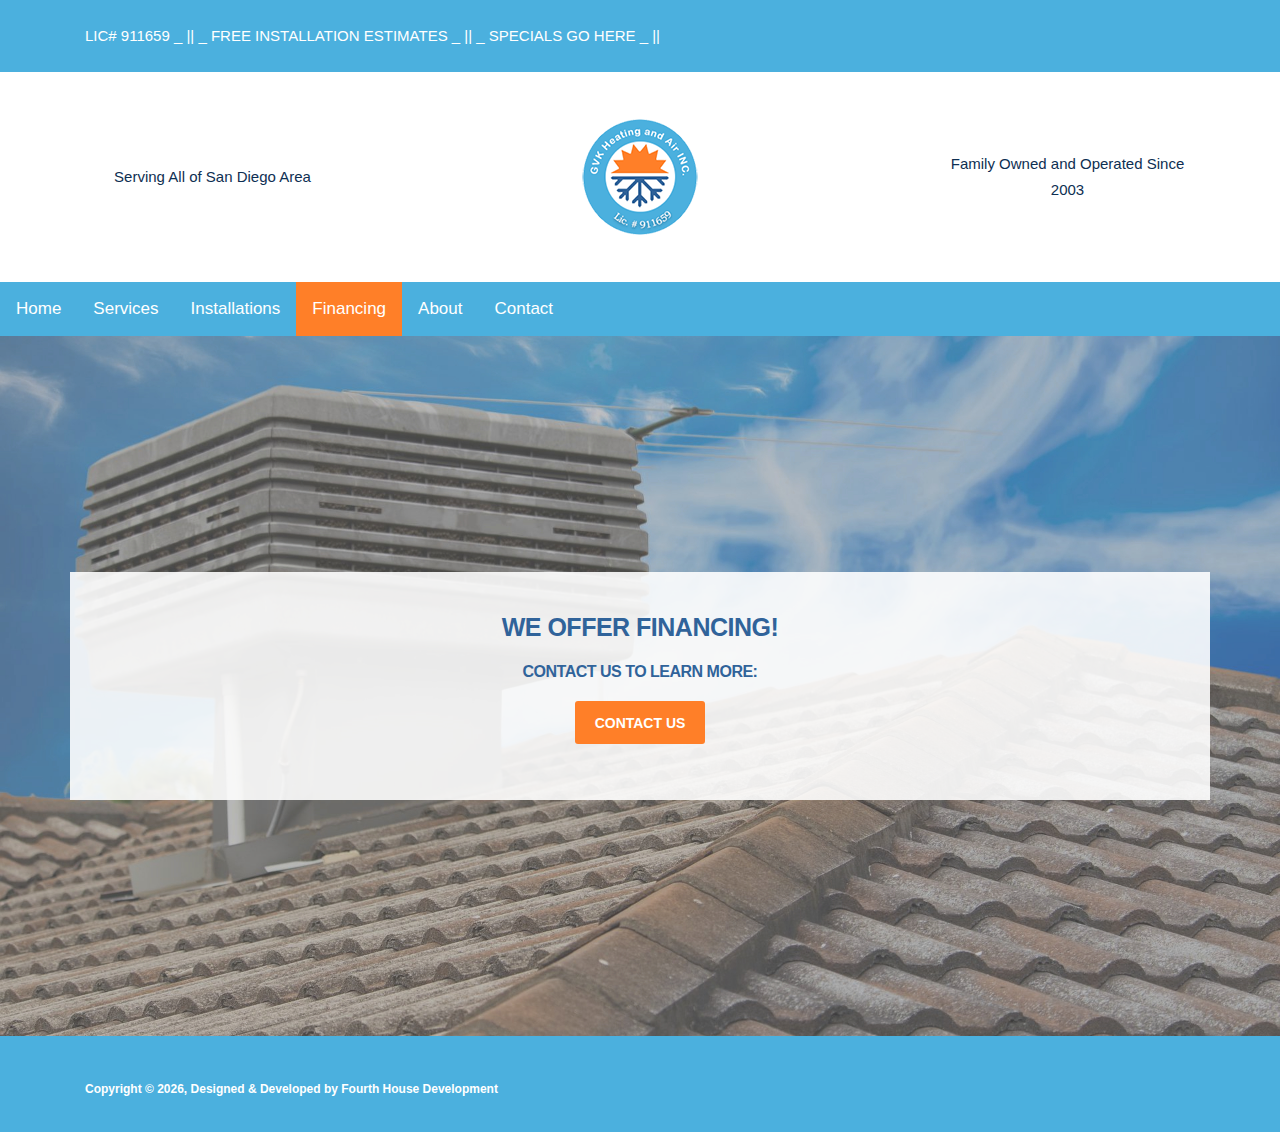
==== commit b657fd15: "navi fix and mobile fix" ====
--- a/GVK/financing.html
+++ b/GVK/financing.html
@@ -63,7 +63,7 @@
   </div>
 
   <div class="topnav" id="myTopnav">
-    <a href="index.html" class="active">Home</a>
+    <a href="index.html">Home</a>
     <div class="dropdown">
       <a href="#services.html" class="dropbtn">Services
        <!--<i class="fa fa-caret-down"></i>--> 
@@ -74,16 +74,10 @@
         <a href="#">Ductless Mini-Split Systems</a>
       </div> -->
     </div>
-    <div class="dropdown">
+   
       <a href="installations.html" class="dropbtn">Installations
       </a>
-      <!-- <div class="dropdown-content">
-        <a href="#">AC Installation</a>
-        <a href="#">Furnace Installation</a>
-        <a href="#">Ductless Mini-Split Systems</a>
-      </div> -->
-    </div>
-    <a href="financing.html">Financing</a>
+    <a href="financing.html" class="active">Financing</a>
     <a href="about.html">About</a>
     <a href="index.html#contact">Contact</a>
     <a href="javascript:void(0);" class="icon" onclick="myFunction()">&#9776;</a>
--- a/GVK/styles.css
+++ b/GVK/styles.css
@@ -3567,7 +3567,8 @@
 	line-height: 10px;
 	display: inline-block;
 	margin-left: 0;
-	padding-right: 15px
+	padding-right: 15px;
+	color: white;
 }
 
 ul.top-info li i {
@@ -9257,7 +9258,6 @@
 
 .ts-newsletter:after {
 	content: "";
-	position: absolute;
 	background: #f9f9f9;
 	display: block;
 	width: 100%;
